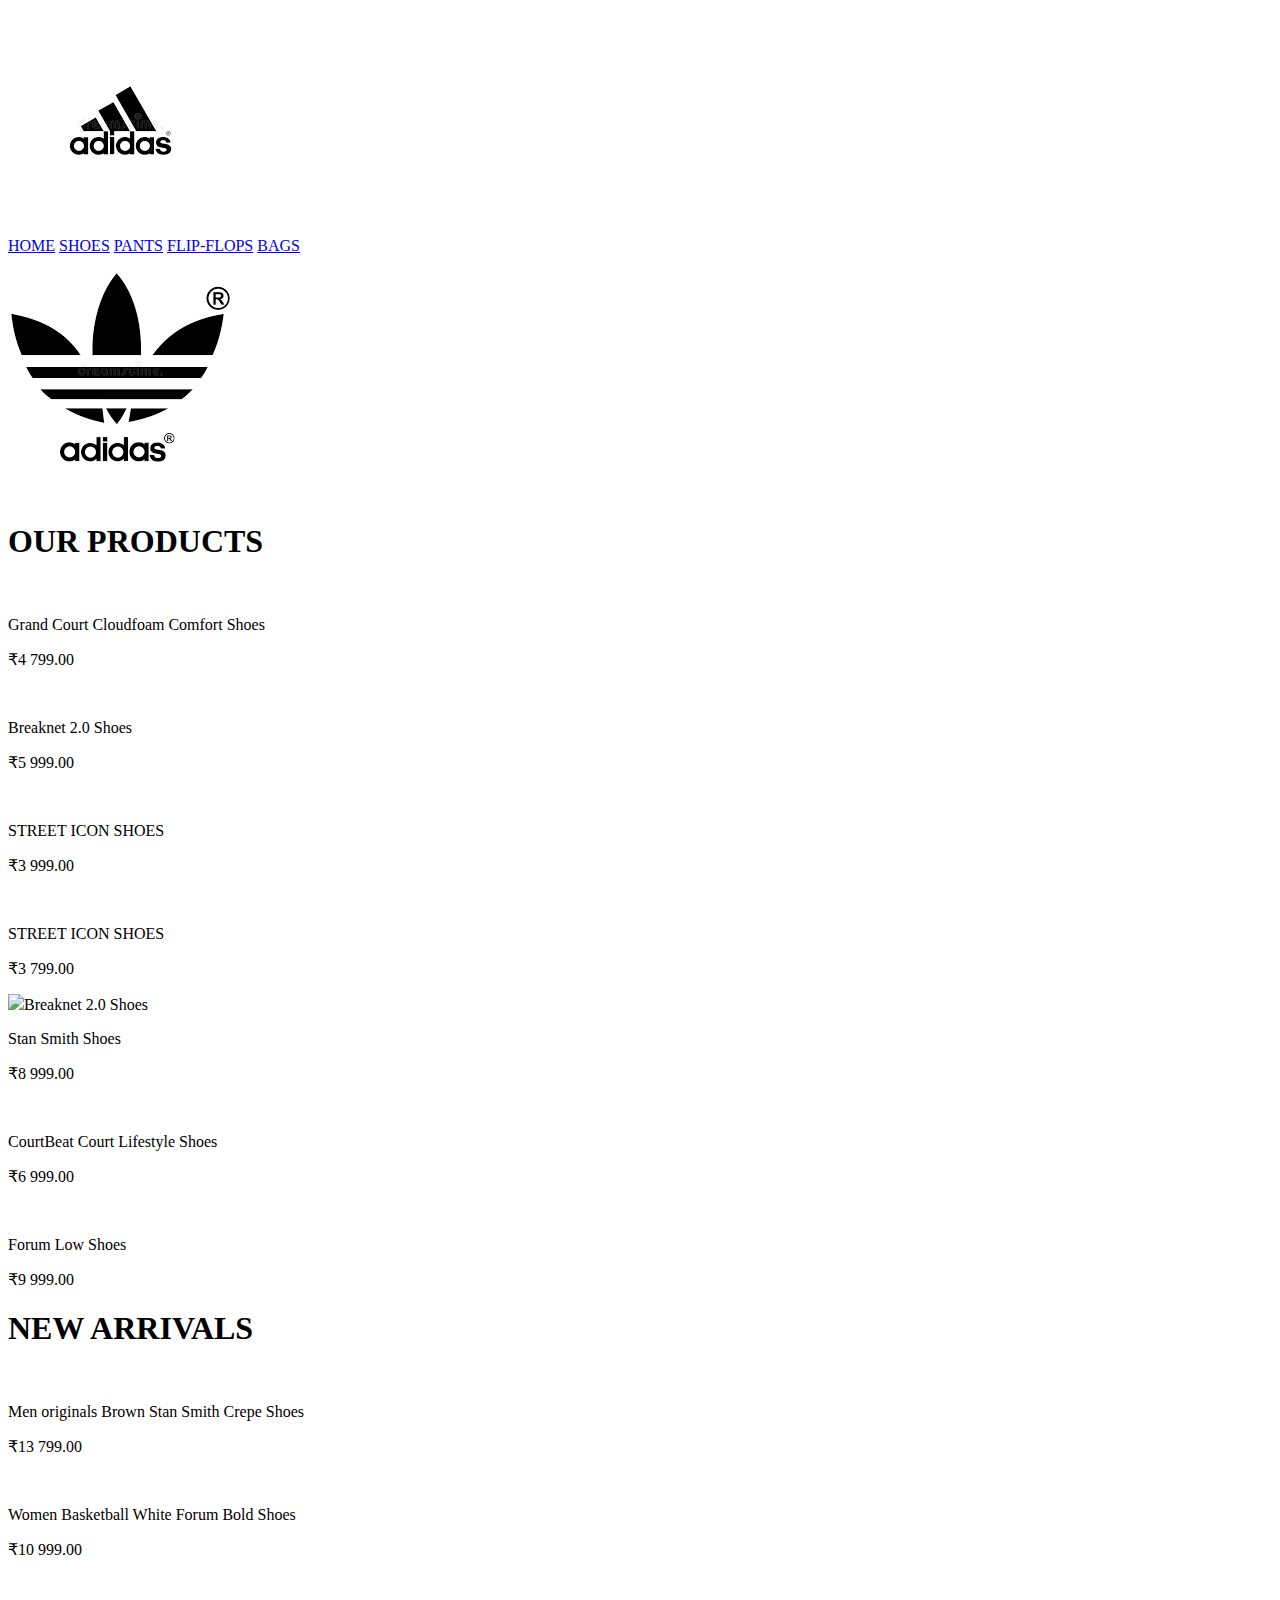
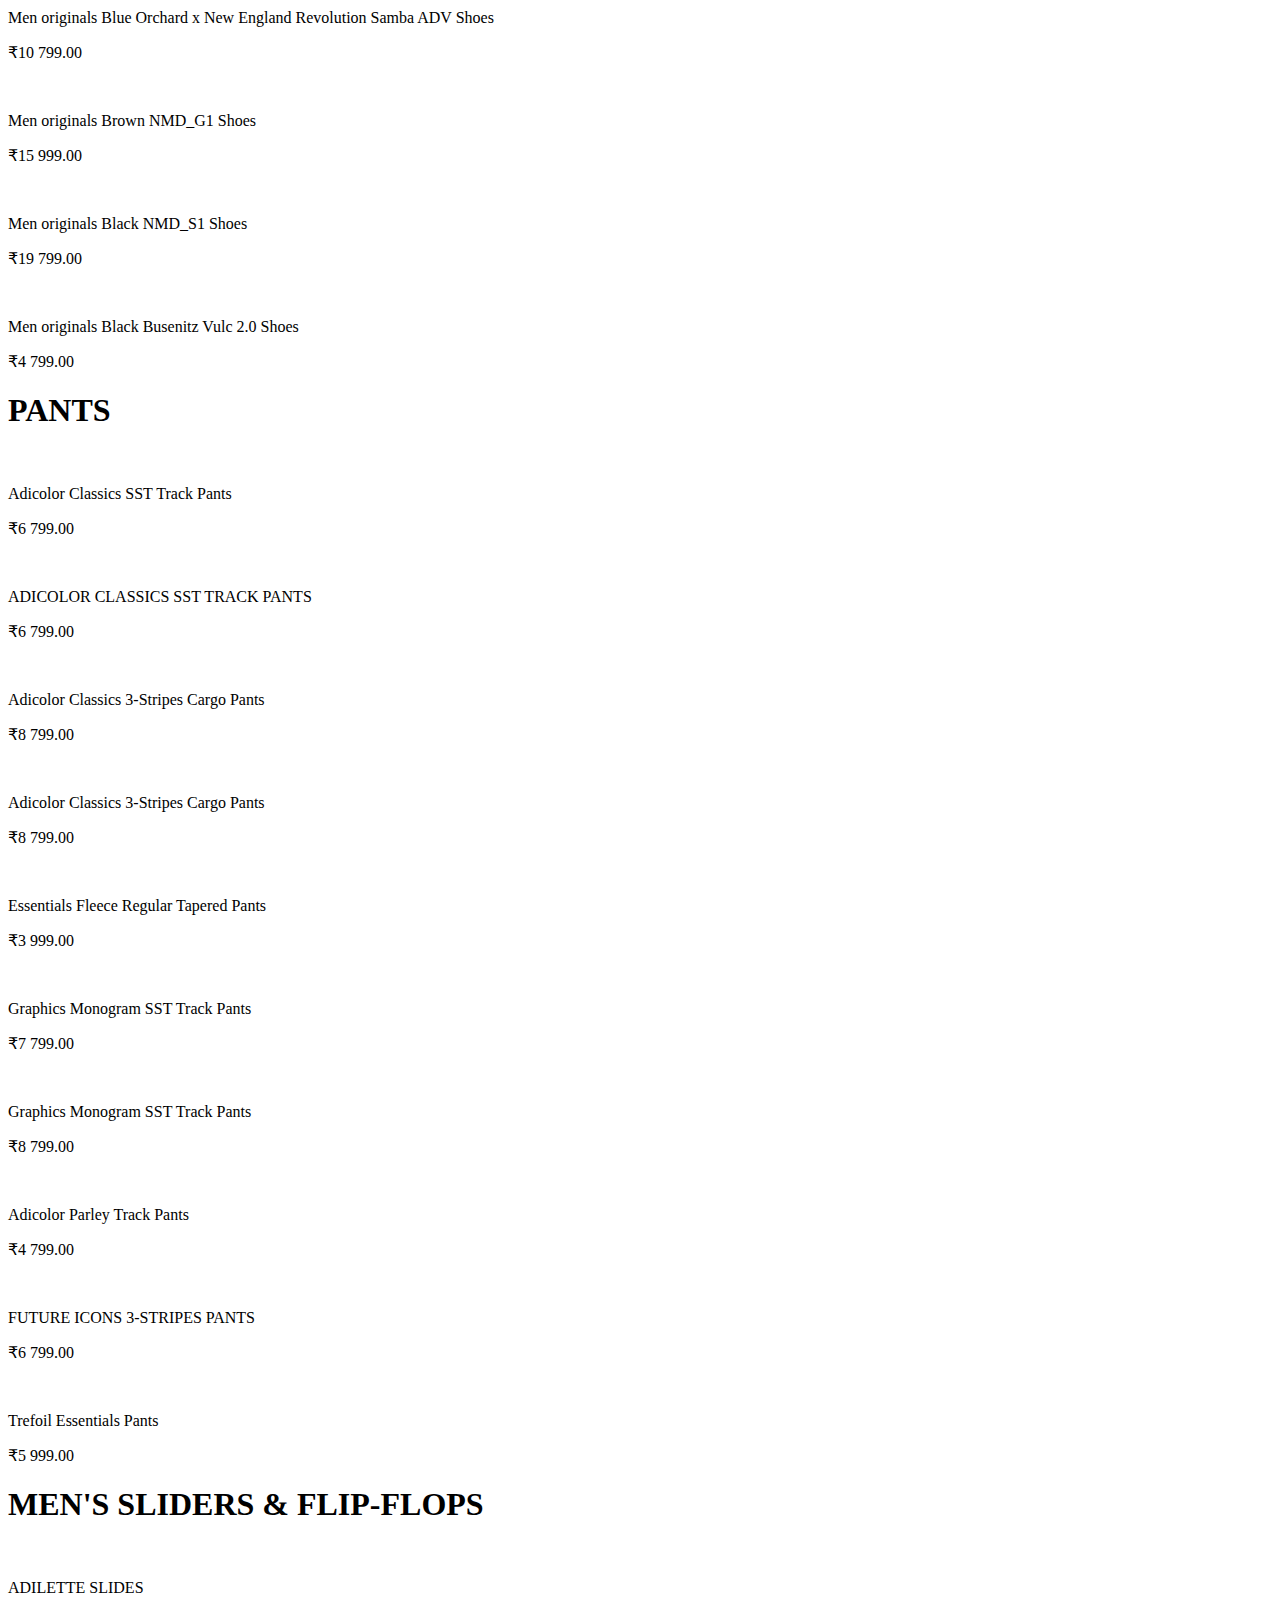
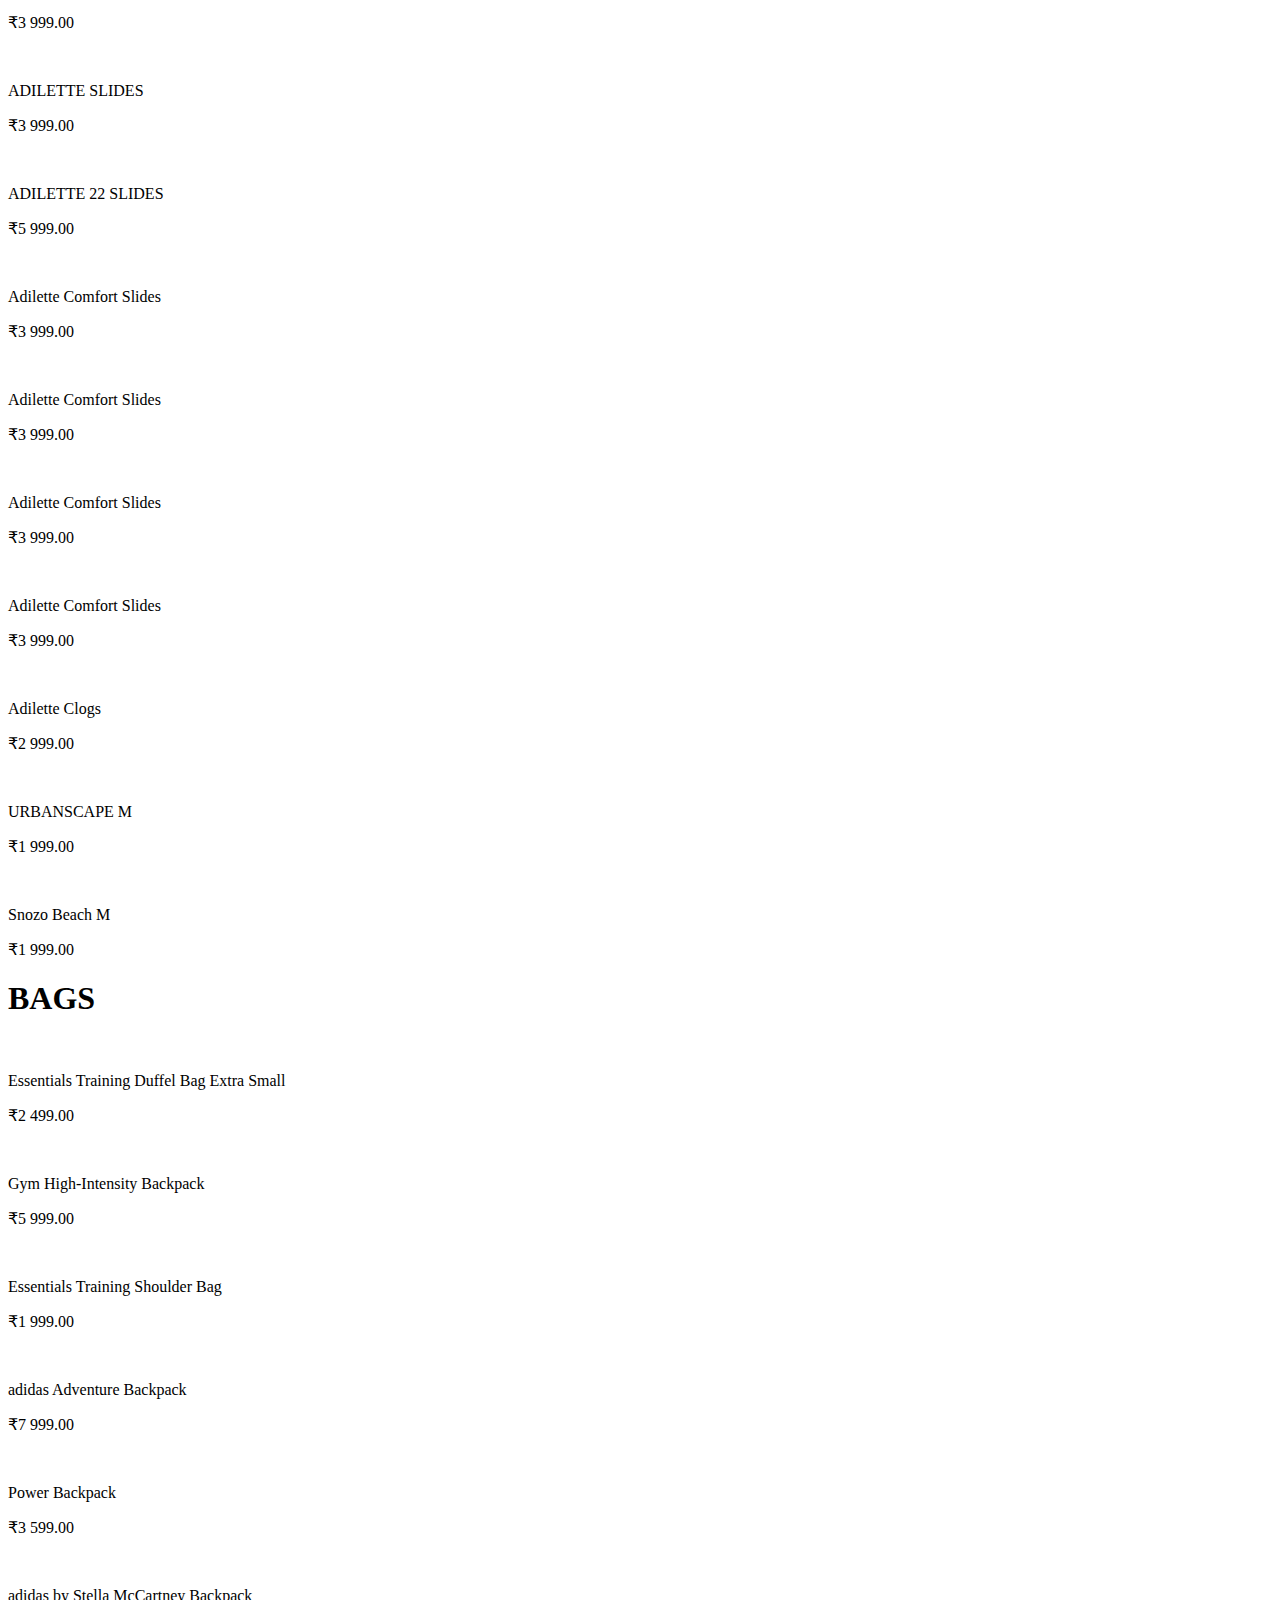
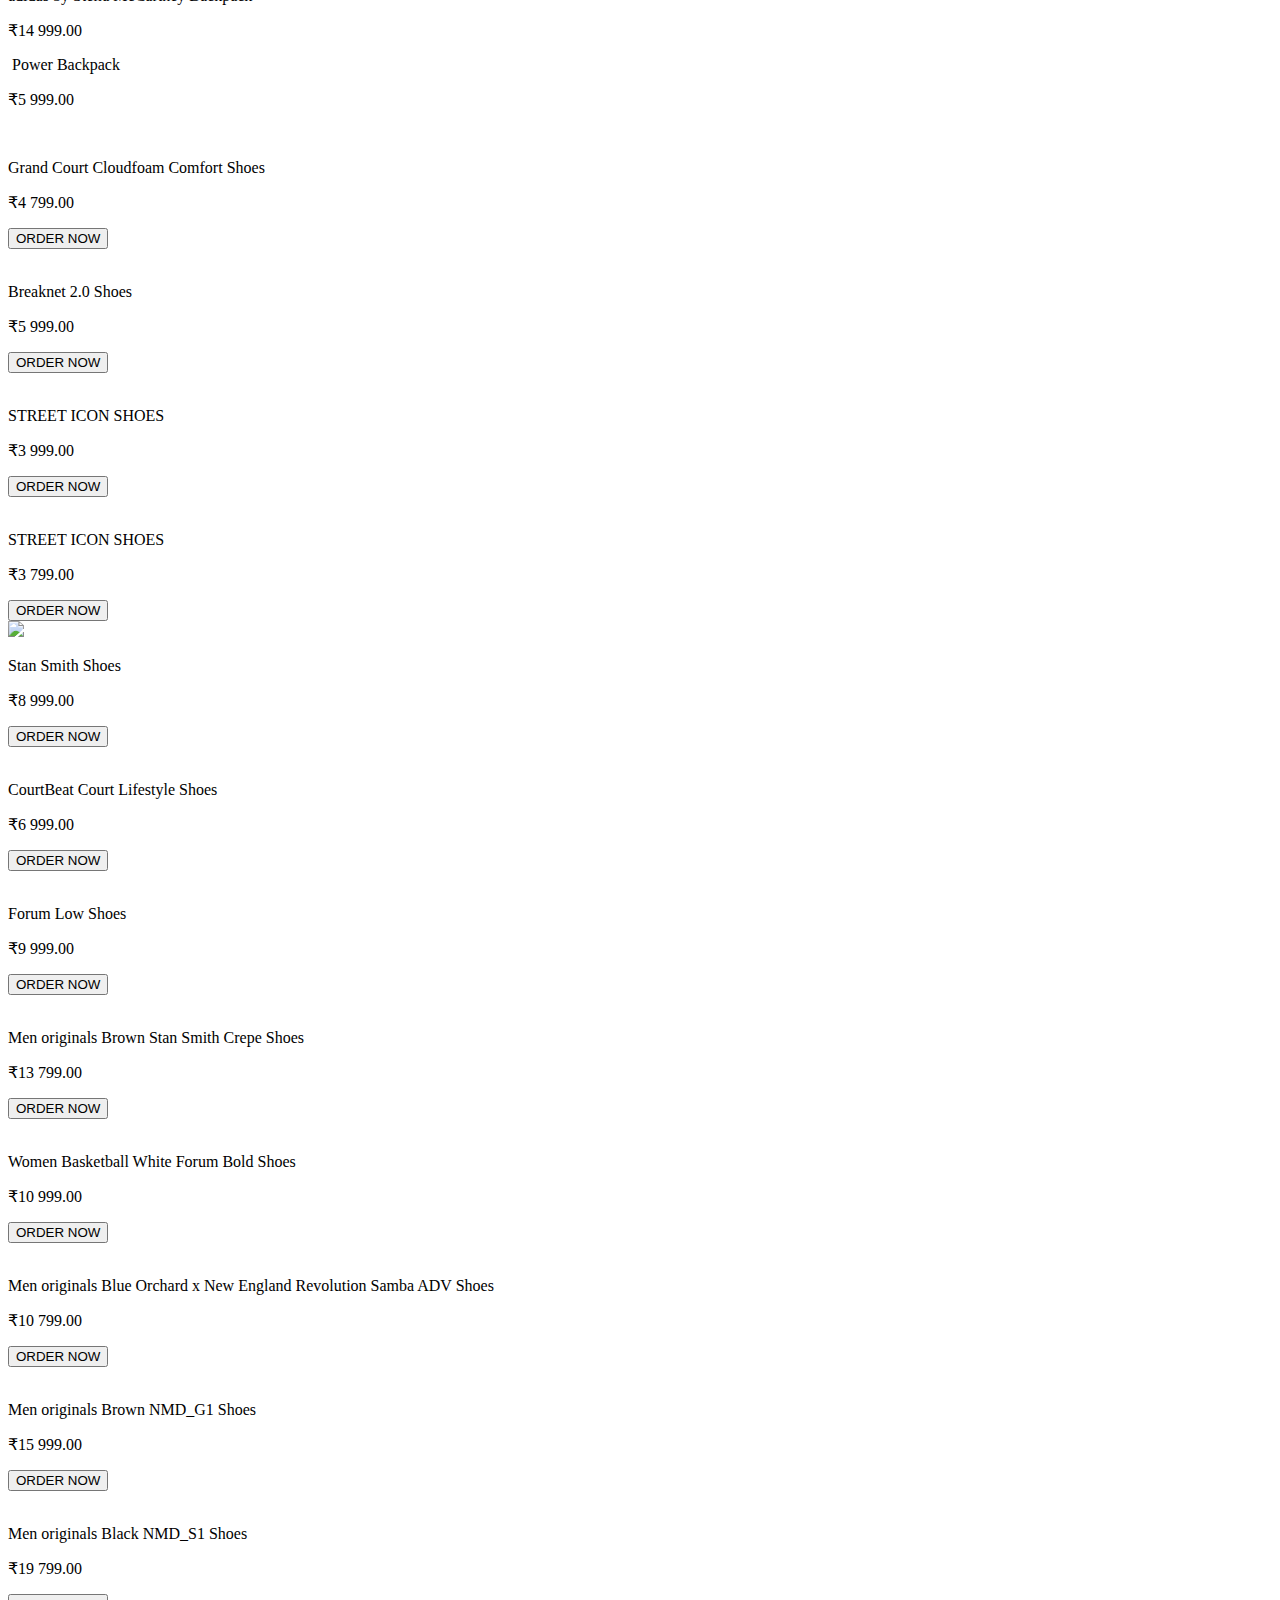
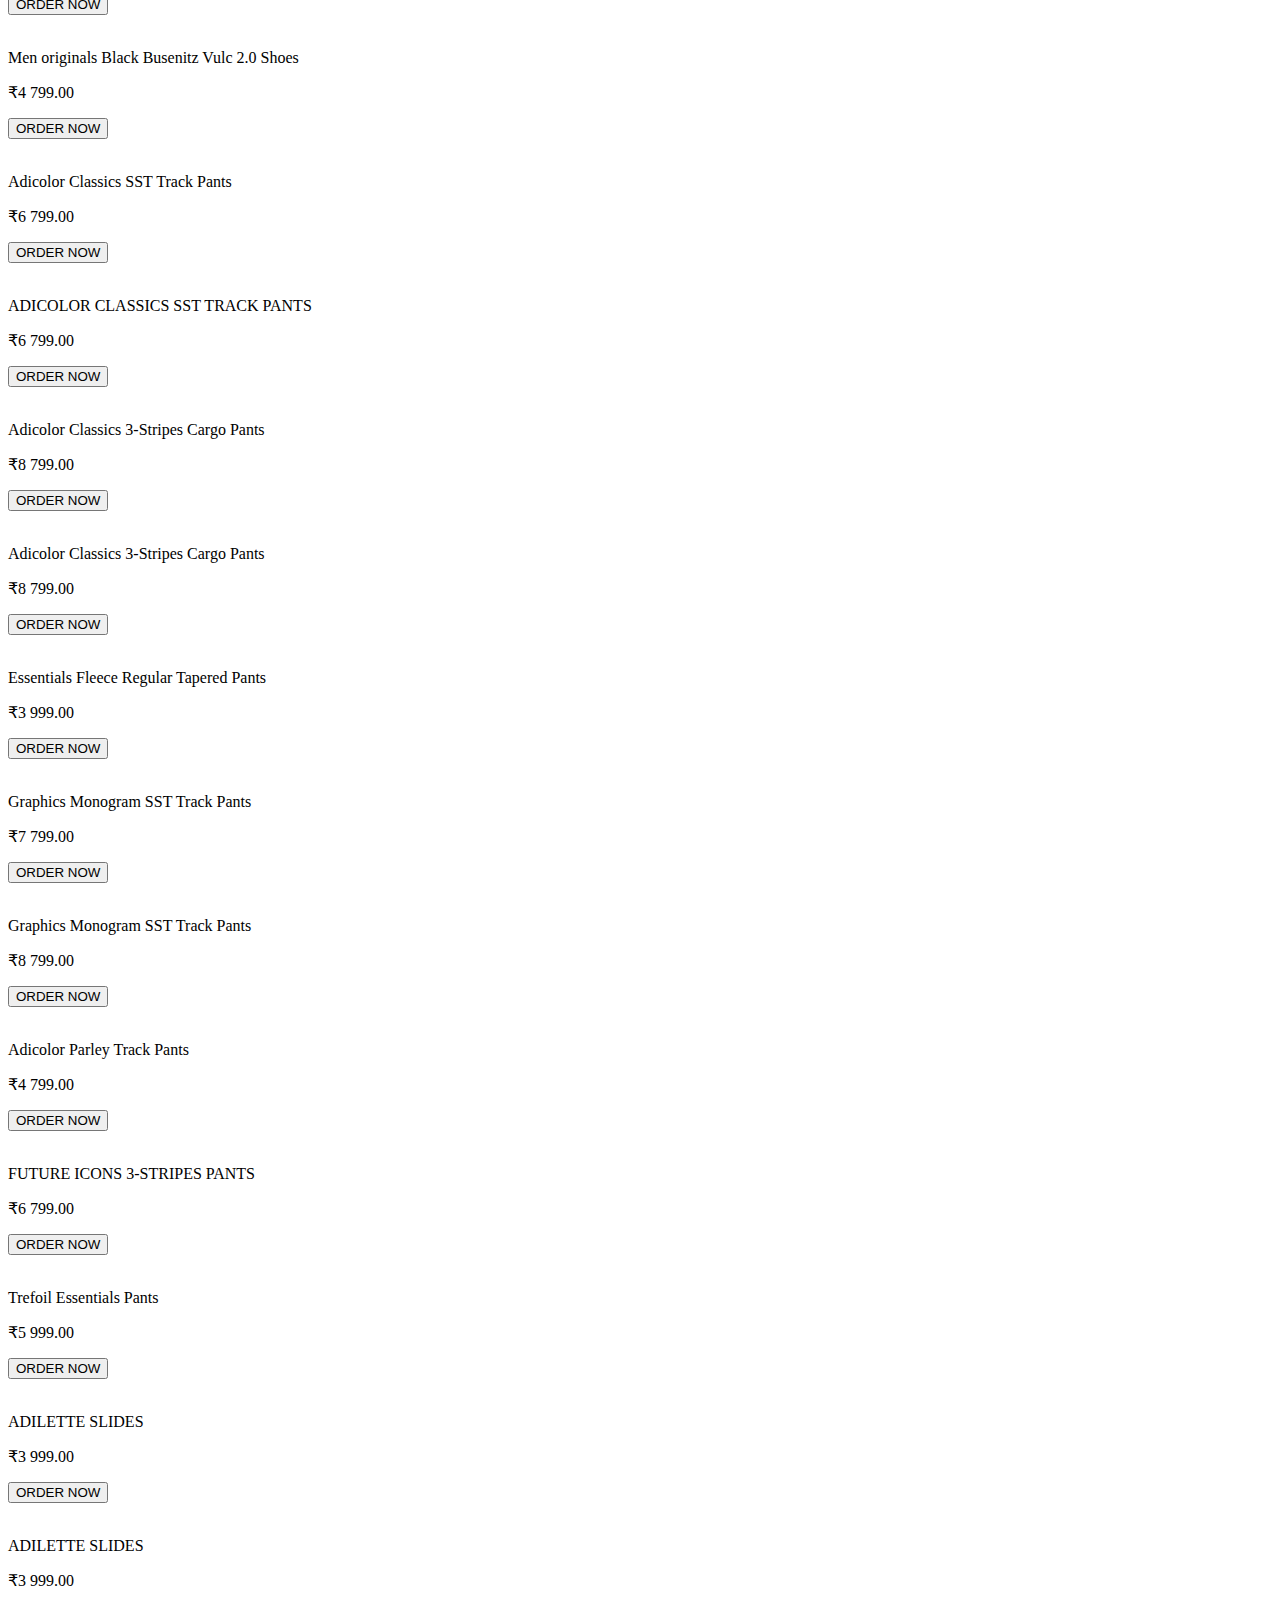
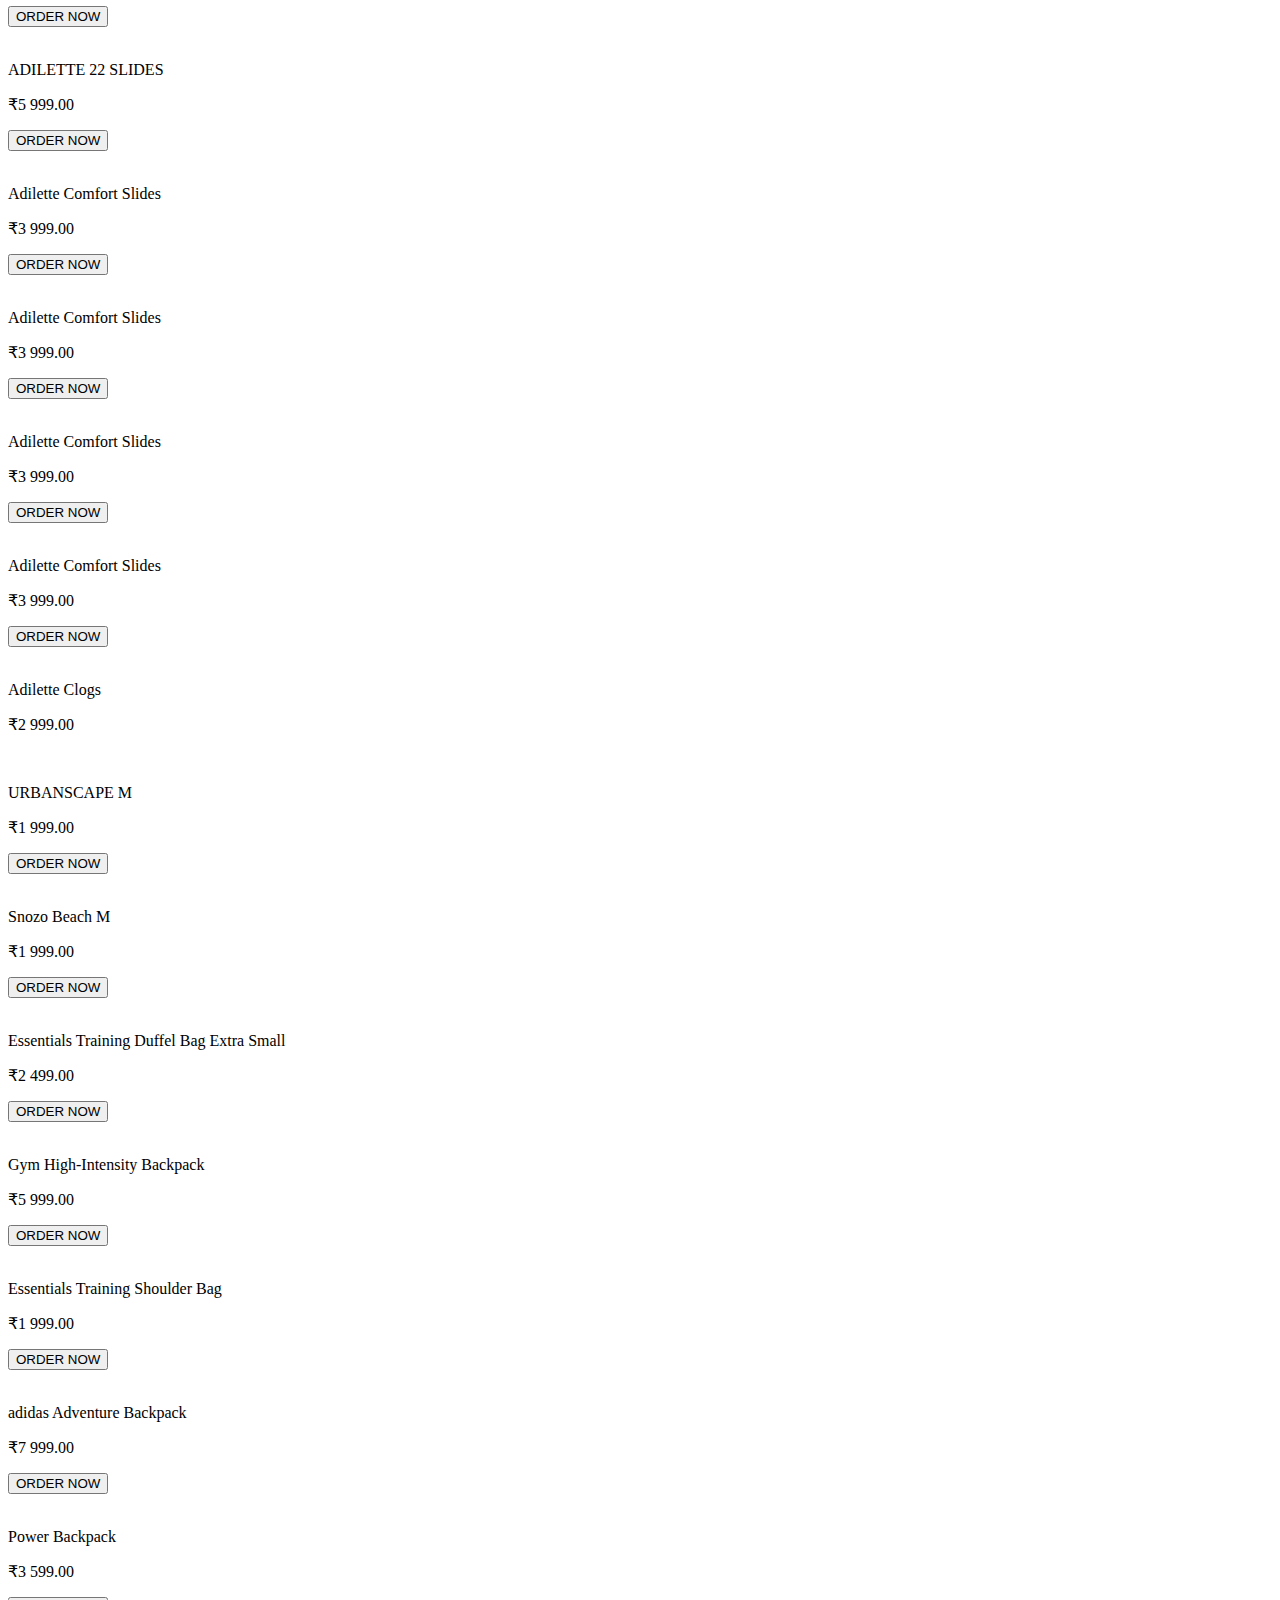
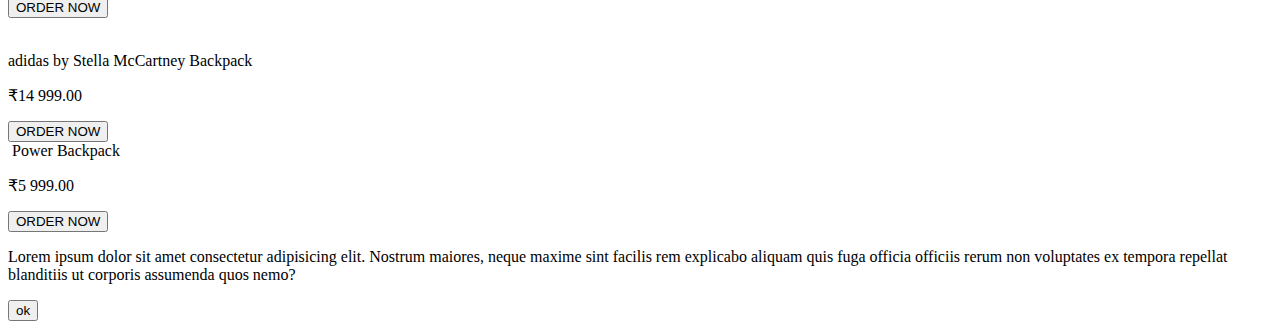
==== adidas.html @ 8fec9a92 "Update adidas.html" ====
<!DOCTYPE html>
<html lang="en">
<head>
    <meta charset="UTF-8">
    <meta name="viewport" content="width=device-width, initial-scale=1.0">
    <link rel="stylesheet" href="adidas.css">
    <link rel="stylesheet" href="https://cdnjs.cloudflare.com/ajax/libs/font-awesome/6.4.2/css/all.min.css" integrity="sha512-z3gLpd7yknf1YoNbCzqRKc4qyor8gaKU1qmn+CShxbuBusANI9QpRohGBreCFkKxLhei6S9CQXFEbbKuqLg0DA==" crossorigin="anonymous" referrerpolicy="no-referrer" />
    <link rel="stylesheet" href="https://cdn.jsdelivr.net/npm/locomotive-scroll@3.5.4/dist/locomotive-scroll.css">

    <title>Addidas</title>
</head>
<body>
    <div class="main">
        <div id="shoess">
            <div class="nav">
                <div class="logo">
                    <img src="[data-uri]" alt="">
                </div>
                <div class="links">
                    <a href="index.html">HOME</a>
                    <a href="#shoes">SHOES</a>
                    <a href="#pants">PANTS</a>
                    <a href="#flip-flop">FLIP-FLOPS</a>
                    <a href="#bags">BAGS</a>
                </div>
                <div class="logo2">
                    <img src="[data-uri]" alt="">
                </div>
            </div>
            <div class="header">
                <img src="https://brand.assets.adidas.com/image/upload/f_auto,q_auto,fl_lossy/if_w_gt_1920,w_1920/enIN/Images/in-fw23-cricket-worldcup-launch-mh-d_tcm209-1067261.png" alt="">
            </div>
            <h1>OUR PRODUCTS</h1>
            <div class="container">
                <div class="card" data-name="p1">
                    <img src="https://assets.adidas.com/images/w_600,f_auto,q_auto/4896bd57f0894845b5c0ae8300eec549_9366/Grand_Court_Cloudfoam_Comfort_Shoes_White_GW9195_01_standard.jpg" alt="">
                    <p>Grand Court Cloudfoam Comfort Shoes</p>
                    <p>₹4 799.00</p>
                </div>
                <div class="card" data-name="p2">
                    <img src="https://assets.adidas.com/images/w_600,f_auto,q_auto/da3096053475429a9943af2e00931c26_9366/Breaknet_2.0_Shoes_White_HP9424_01_standard.jpg" alt="">
                    <p>Breaknet 2.0 Shoes</p>
                    <p>₹5 999.00</p>
                </div>
                <div class="card" data-name="p3">
                    <img src="https://assets.adidas.com/images/w_600,f_auto,q_auto/5676f3c37e21445985825d0cfeee7c93_9366/STREET_ICON_SHOES_White_IQ9857_01_standard.jpg" alt="">
                    <p>STREET ICON SHOES</p>
                    <p>₹3 999.00</p>
                </div>
                <div class="card" data-name="p4">
                    <img src="https://assets.adidas.com/images/w_600,f_auto,q_auto/c4525189215146db81368cf216bcf534_9366/STREET_ICON_SHOES_Turquoise_IQ9856_01_standard.jpg" alt="">
                    <p>STREET ICON SHOES</p>
                    <p>₹3 799.00</p>
                </div>
                <div class="card" data-name="p5">
                    <img src="https://assets.adidas.com/images/w_600,f_auto,q_auto/68ae7ea7849b43eca70aac1e00f5146d_9366/Stan_Smith_Shoes_White_FX5502_01_standard.jpg"                <p>Breaknet 2.0 Shoes</p>
                    <p>Stan Smith Shoes</p>
                    <p>₹8 999.00</p>
                </div>
                <div class="card" data-name="p6">
                    <img src="https://assets.adidas.com/images/w_600,f_auto,q_auto/26280fc629514fdfa3867918030e377e_9366/CourtBeat_Court_Lifestyle_Shoes_Black_ID9660_01_standard.jpg" alt="">
                    <p>CourtBeat Court Lifestyle Shoes</p>
                    <p>₹6 999.00</p>
                </div>
                <div class="card" data-name="p7">
                    <img src="https://assets.adidas.com/images/w_600,f_auto,q_auto/09c5ea6df1bd4be6baaaac5e003e7047_9366/Forum_Low_Shoes_White_FY7756_01_standard.jpg" alt="">
                    <p>Forum Low Shoes</p>
                    <p>₹9 999.00</p>
                </div>
            </div>
            <h1>NEW ARRIVALS</h1>
            <div class="container">
                <div class="card" data-name="p8">
                    <img src="https://assets.adidas.com/images/w_280,h_280,f_auto,q_auto:sensitive/7c3bd0f9e2e5463780d367c6c0be6560_9366/stan-smith-crepe-shoes.jpg" alt="">
                    <p>Men originals Brown Stan Smith Crepe Shoes</p>
                    <p>₹13 799.00</p>
                </div>
                <div class="card" data-name="p9">
                    <img src="https://assets.adidas.com/images/w_280,h_280,f_auto,q_auto:sensitive/8a62aacd63ad48f6a1433f6fb319cc56_9366/forum-bold-shoes.jpg" alt="">
                    <p>Women Basketball White Forum Bold Shoes</p>
                    <p>₹10 999.00</p>
                </div>
                <div class="card" data-name="p10">
                    <img src="https://assets.adidas.com/images/w_280,h_280,f_auto,q_auto:sensitive/f4484e30da084d8a868cafd2016193a4_9366/orchard-x-new-england-revolution-samba-adv-shoes.jpg" alt="">
                    <p>Men originals Blue Orchard x New England Revolution Samba ADV Shoes</p>
                    <p>₹10 799.00</p>
                </div>
                <div class="card" data-name="p11">
                    <img src="https://assets.adidas.com/images/w_280,h_280,f_auto,q_auto:sensitive/454739b665514cc08c2438842fd9c373_9366/nmd_g1-shoes.jpg" alt="">
                    <p>Men originals Brown NMD_G1 Shoes</p>
                    <p>₹15 999.00</p>
                </div>
                <div class="card" data-name="p12">
                    <img src="https://assets.adidas.com/images/w_280,h_280,f_auto,q_auto:sensitive/fe6e39055d4c440db883f30055a536a7_9366/nmd_s1-shoes.jpg" alt="">
                    <p>Men originals Black NMD_S1 Shoes</p>
                    <p>₹19 799.00</p>
                </div>
                <div class="card" data-name="p13">
                    <img src="https://assets.adidas.com/images/w_280,h_280,f_auto,q_auto:sensitive/854d6d1edbf94db1aa91d7ee5fee9216_9366/busenitz-vulc-2.0-shoes.jpg" alt="">
                    <p>Men originals Black Busenitz Vulc 2.0 Shoes</p>
                    <p>₹4 799.00</p>
                </div>
            </div>

        </div>
        <div id="pants">
            <h1>PANTS</h1>
            <div class="container">
            <div class="card" data-name="p14">
                <img src="https://assets.adidas.com/images/w_383,h_383,f_auto,q_auto,fl_lossy,c_fill,g_auto/0b106be0fa784731b291a494794744fe_9366/adicolor-classics-sst-track-pants.jpg" alt="">
                <p>Adicolor Classics SST Track Pants</p>
                <p>₹6 799.00</p>
            </div>
            <div class="card" data-name="p15">
                <img src="https://assets.adidas.com/images/w_383,h_383,f_auto,q_auto,fl_lossy,c_fill,g_auto/59ec599e62eb4bf1abb6afc30097eca0_9366/adicolor-classics-sst-track-pants.jpg" alt="">
                <p>ADICOLOR CLASSICS SST TRACK PANTS</p>
                <p>₹6 799.00</p>
            </div>
            <div class="card" data-name="p16">
                <img src="https://assets.adidas.com/images/w_766,h_766,f_auto,q_auto,fl_lossy,c_fill,g_auto/883ba696de464774ac6daef5010d03f7_9366/adicolor-classics-3-stripes-cargo-pants.jpg" alt="">
                <p>Adicolor Classics 3-Stripes Cargo Pants</p>
                <p>₹8 799.00</p>
            </div>
            <div class="card" data-name="p17">
                <img src="https://assets.adidas.com/images/w_766,h_766,f_auto,q_auto,fl_lossy,c_fill,g_auto/70b17658f1be473299ecafd000d0f03e_9366/adicolor-classics-3-stripes-cargo-pants.jpg" alt="">
                <p>Adicolor Classics 3-Stripes Cargo Pants</p>
                <p>₹8 799.00</p>
            </div>
            <div class="card" data-name="p18">
                <img src="https://assets.adidas.com/images/w_766,h_766,f_auto,q_auto,fl_lossy,c_fill,g_auto/cd17438d3a814bfd91feae8001296259_9366/essentials-fleece-regular-tapered-pants.jpg" alt="">
                <p>Essentials Fleece Regular Tapered Pants</p>
                <p>₹3 999.00</p>
            </div>
            <div class="card" data-name="p19">
                <img src="https://assets.adidas.com/images/w_766,h_766,f_auto,q_auto,fl_lossy,c_fill,g_auto/3339a75b5b604225b1e7afc901311e31_9366/graphics-monogram-sst-track-pants.jpg" alt="">
                <p>Graphics Monogram SST Track Pants</p>
                <p>₹7 799.00</p>
            </div>
            <div class="card" data-name="p20">
                <img src="https://assets.adidas.com/images/w_766,h_766,f_auto,q_auto,fl_lossy,c_fill,g_auto/92542c774ba547b9a74a809c054f0968_9366/z.n.e.-premium-pants.jpg" alt="">
                <p>Graphics Monogram SST Track Pants</p>
                <p>₹8 799.00</p>
            </div>
            <div class="card" data-name="p21">
                <img src="https://assets.adidas.com/images/w_766,h_766,f_auto,q_auto,fl_lossy,c_fill,g_auto/696c63304a0a4fa8abbcaf5e00ece4a1_9366/adicolor-parley-track-pants.jpg" alt="">
                <p>Adicolor Parley Track Pants</p>
                <p>₹4 799.00</p>
            </div>
            <div class="card" data-name="p22"> 
                <img src="https://assets.adidas.com/images/w_766,h_766,f_auto,q_auto,fl_lossy,c_fill,g_auto/d03570d3c69248dba303af2000ba56d9_9366/future-icons-3-stripes-pants.jpg" alt="">
                <p>FUTURE ICONS 3-STRIPES PANTS</p>
                <p>₹6 799.00</p>
            </div>
            <div class="card" data-name="p23">
                <img src="https://assets.adidas.com/images/w_766,h_766,f_auto,q_auto,fl_lossy,c_fill,g_auto/16d49add1437482d8d62af25011ffbbb_9366/trefoil-essentials-pants.jpg" alt="">
                <p>Trefoil Essentials Pants</p>
                <p>₹5 999.00</p>
            </div>
        </div>
        </div>
        <div id="flip-flop">
            <h1>MEN'S SLIDERS & FLIP-FLOPS </h1>
            <div class="container">
                <div class="card" data-name="p24">
                    <img src="https://assets.adidas.com/images/w_383,h_383,f_auto,q_auto,fl_lossy,c_fill,g_auto/07f04e4aa56a4c3792f7a59f009eab3d_9366/adilette-slides.jpg" alt="">
                    <p>ADILETTE SLIDES</p>
                    <p>₹3 999.00</p>
                </div>
                <div class="card" data-name="p25">
                    <img src="https://assets.adidas.com/images/w_383,h_383,f_auto,q_auto,fl_lossy,c_fill,g_auto/28bb078a551544a191dea59900e3f310_9366/adilette-slides.jpg" alt="">
                    <p>ADILETTE SLIDES</p>
                    <p>₹3 999.00</p>
                </div>
                <div class="card" data-name="p26">
                    <img src="https://assets.adidas.com/images/w_383,h_383,f_auto,q_auto,fl_lossy,c_fill,g_auto/cfac3ca3f2984ceb8b9ed815e1f993cd_9366/adilette-22-slides.jpg" alt="">
                    <p>ADILETTE 22 SLIDES</p>
                    <p>₹5 999.00</p>
                </div>
                <div class="card" data-name="p27">
                    <img src="https://assets.adidas.com/images/w_383,h_383,f_auto,q_auto,fl_lossy,c_fill,g_auto/c3bbb2b7dc334cf5a679ab0600e28f8b_9366/adilette-aqua-slides.jpg" alt="">
                    <p>Adilette Comfort Slides</p>
                    <p>₹3 999.00</p>
                </div>
                <div class="card" data-name="p28">
                    <img src="https://assets.adidas.com/images/w_383,h_383,f_auto,q_auto,fl_lossy,c_fill,g_auto/d07195f7b97c454e8dc9aecb0106f461_9366/adilette-comfort-slides.jpg" alt="">
                    <p>Adilette Comfort Slides</p>
                    <p>₹3 999.00</p>
                </div>
                <div class="card" data-name="p29">
                    <img src="https://assets.adidas.com/images/w_383,h_383,f_auto,q_auto,fl_lossy,c_fill,g_auto/c7bb530083f24bde969eaaf0010fc020_9366/adilette-lite-slides.jpg" alt="">
                    <p>Adilette Comfort Slides</p>
                    <p>₹3 999.00</p>
                </div>
                <div class="card" data-name="p30">
                    <img src="https://assets.adidas.com/images/w_383,h_383,f_auto,q_auto,fl_lossy,c_fill,g_auto/09b57d23fc9e4638a45cf508c55048a9_9366/urbanscape-m.jpg" alt="">
                    <p>Adilette Comfort Slides</p>
                    <p>₹3 999.00</p>
                </div>
                <div class="card" data-name="p31">
                    <img src="https://assets.adidas.com/images/w_383,h_383,f_auto,q_auto,fl_lossy,c_fill,g_auto/a86b378fb856485d9458ab73014397fd_9366/adilette-clogs.jpg" alt="">
                    <p>Adilette Clogs</p>
                    <p>₹2 999.00</p>
                </div>
                <div class="card" data-name="p32">
                    <img src="https://assets.adidas.com/images/w_383,h_383,f_auto,q_auto,fl_lossy,c_fill,g_auto/09b57d23fc9e4638a45cf508c55048a9_9366/urbanscape-m.jpg" alt="">
                    <p>URBANSCAPE M</p>
                    <p>₹1 999.00</p>
                </div>
                <div class="card" data-name="p33">
                    <img src="https://assets.adidas.com/images/w_383,h_383,f_auto,q_auto,fl_lossy,c_fill,g_auto/77c6aaf014d842abba8814057b7a7f27_9366/snozo-beach-m.jpg" alt="">
                    <p>Snozo Beach M</p>
                    <p>₹1 999.00</p>
                </div>
            </div>
        </div>
        <div id="bags">
            <h1>BAGS</h1>
            <div class="container">
                <div class="card" data-name="p34">
                    <img src="https://assets.adidas.com/images/w_383,h_383,f_auto,q_auto,fl_lossy,c_fill,g_auto/16441fa9a06847979025af3200995585_9366/essentials-training-duffel-bag-extra-small.jpg" alt="">
                    <p>Essentials Training Duffel Bag Extra Small</p>
                    <p>₹2 499.00</p>
                </div>
                <div class="card" data-name="p35">
                    <img src="https://assets.adidas.com/images/w_383,h_383,f_auto,q_auto,fl_lossy,c_fill,g_auto/b89bd5681b14469a97b4afbb00b133c9_9366/gym-high-intensity-backpack.jpg" alt="">
                    <p>Gym High-Intensity Backpack</p>
                    <p>₹5 999.00</p>
                </div>
                <div class="card" data-name="p36">
                    <img src="https://assets.adidas.com/images/w_383,h_383,f_auto,q_auto,fl_lossy,c_fill,g_auto/84eb47e7703a4f40b415af3a00c6485c_9366/essentials-training-shoulder-bag.jpg" alt="">
                    <p>Essentials Training Shoulder Bag</p>
                    <p>₹1 999.00</p>
                </div>
                <div class="card" data-name="p37">
                    <img src="https://assets.adidas.com/images/w_383,h_383,f_auto,q_auto,fl_lossy,c_fill,g_auto/8d0f1a49b9894584a7c9afd000b03ad7_9366/adidas-adventure-backpack.jpg" alt="">
                    <p>adidas Adventure Backpack</p>
                    <p>₹7 999.00</p>
                </div>
                <div class="card" data-name="p38">
                    <img src="https://assets.adidas.com/images/w_383,h_383,f_auto,q_auto,fl_lossy,c_fill,g_auto/3680ae8ac00345afa615afbb00e4d61a_9366/power-backpack.jpg" alt="">
                    <p>Power Backpack</p>
                    <p>₹3 599.00</p>
                </div>
                <div class="card" data-name="p39">
                    <img src="https://assets.adidas.com/images/w_383,h_383,f_auto,q_auto,fl_lossy,c_fill,g_auto/cab3089fbcbb4c1c9838ada100da7e97_9366/adidas-by-stella-mccartney-backpack.jpg" alt="">
                    <p>adidas by Stella McCartney Backpack</p>
                    <p>₹14 999.00</p>
                </div>
                <div class="card" data-name="p40">
                    <img src="https://assets.adidas.com/images/w_383,h_383,f_auto,q_auto,fl_lossy,c_fill,g_auto/57213783fef94c748c99af3a00c00d0b_9366/classic-foundation-backpack.jpg" alt="">
                    <pI>Power Backpack</p>
                    <p>₹5 999.00</p>
                </div>
            </div>
        </div>

        <div class="product-preview">
            <div class="preview" data-target="p1">
                <i class="fas fa-times"></i>
                <img src="https://assets.adidas.com/images/w_600,f_auto,q_auto/4896bd57f0894845b5c0ae8300eec549_9366/Grand_Court_Cloudfoam_Comfort_Shoes_White_GW9195_01_standard.jpg" alt="">
                    <p>Grand Court Cloudfoam Comfort Shoes</p>
                    <p>₹4 799.00</p>
                    <button class="butn">ORDER NOW</button>
            </div>
            <div class="preview" data-target="p2">
                <i class="fas fa-times"></i>
                <img src="https://assets.adidas.com/images/w_600,f_auto,q_auto/da3096053475429a9943af2e00931c26_9366/Breaknet_2.0_Shoes_White_HP9424_01_standard.jpg" alt="">
                    <p>Breaknet 2.0 Shoes</p>
                    <p>₹5 999.00</p>
                    <button class="butn">ORDER NOW</button>
            </div>
            <div class="preview" data-target="p3">
                <i class="fas fa-times"></i>
                <img src="https://assets.adidas.com/images/w_600,f_auto,q_auto/5676f3c37e21445985825d0cfeee7c93_9366/STREET_ICON_SHOES_White_IQ9857_01_standard.jpg" alt="">
                    <p>STREET ICON SHOES</p>
                    <p>₹3 999.00</p>
                    <button class="butn">ORDER NOW</button>
            </div>
            <div class="preview" data-target="p4">
                <i class="fas fa-times"></i>
                <img src="https://assets.adidas.com/images/w_600,f_auto,q_auto/c4525189215146db81368cf216bcf534_9366/STREET_ICON_SHOES_Turquoise_IQ9856_01_standard.jpg" alt="">
                    <p>STREET ICON SHOES</p>
                    <p>₹3 799.00</p>
                    <button class="butn">ORDER NOW</button>
            </div>
            <div class="preview" data-target="p5">
                <i class="fas fa-times"></i>
                <img src="https://assets.adidas.com/images/w_600,f_auto,q_auto/68ae7ea7849b43eca70aac1e00f5146d_9366/Stan_Smith_Shoes_White_FX5502_01_standard.jpg">
                    <p>Stan Smith Shoes</p>
                    <p>₹8 999.00</p>
                    <button class="butn">ORDER NOW</button>
            </div>
            <div class="preview" data-target="p6">
                <i class="fas fa-times"></i>
                <img src="https://assets.adidas.com/images/w_600,f_auto,q_auto/26280fc629514fdfa3867918030e377e_9366/CourtBeat_Court_Lifestyle_Shoes_Black_ID9660_01_standard.jpg" alt="">
                    <p>CourtBeat Court Lifestyle Shoes</p>
                    <p>₹6 999.00</p>
                    <button class="butn">ORDER NOW</button>
            </div>
            <div class="preview" data-target="p7">
                <i class="fas fa-times"></i>
                <img src="https://assets.adidas.com/images/w_600,f_auto,q_auto/09c5ea6df1bd4be6baaaac5e003e7047_9366/Forum_Low_Shoes_White_FY7756_01_standard.jpg" alt="">
                    <p>Forum Low Shoes</p>
                    <p>₹9 999.00</p>
                    <button class="butn">ORDER NOW</button>
            </div>
            <div class="preview" data-target="p8">
                <i class="fas fa-times"></i>
                <img src="https://assets.adidas.com/images/w_280,h_280,f_auto,q_auto:sensitive/7c3bd0f9e2e5463780d367c6c0be6560_9366/stan-smith-crepe-shoes.jpg" alt="">
                    <p>Men originals Brown Stan Smith Crepe Shoes</p>
                    <p>₹13 799.00</p>
                    <button class="butn">ORDER NOW</button>
            </div>
            <div class="preview" data-target="p9">
                <i class="fas fa-times"></i>
                <img src="https://assets.adidas.com/images/w_280,h_280,f_auto,q_auto:sensitive/8a62aacd63ad48f6a1433f6fb319cc56_9366/forum-bold-shoes.jpg" alt="">
                <p>Women Basketball White Forum Bold Shoes</p>
                <p>₹10 999.00</p>
                <button class="butn">ORDER NOW</button>
            </div>
            <div class="preview" data-target="p10">
                <i class="fas fa-times"></i>
                <img src="https://assets.adidas.com/images/w_280,h_280,f_auto,q_auto:sensitive/f4484e30da084d8a868cafd2016193a4_9366/orchard-x-new-england-revolution-samba-adv-shoes.jpg" alt="">
                <p>Men originals Blue Orchard x New England Revolution Samba ADV Shoes</p>
                <p>₹10 799.00</p>
                <button class="butn">ORDER NOW</button>
            </div>
            <div class="preview" data-target="p11">
                <i class="fas fa-times"></i>
                <img src="https://assets.adidas.com/images/w_280,h_280,f_auto,q_auto:sensitive/454739b665514cc08c2438842fd9c373_9366/nmd_g1-shoes.jpg" alt="">
                <p>Men originals Brown NMD_G1 Shoes</p>
                <p>₹15 999.00</p>
                <button class="butn">ORDER NOW</button>
            </div>
            <div class="preview" data-target="p12">
                <i class="fas fa-times"></i>
                <img src="https://assets.adidas.com/images/w_280,h_280,f_auto,q_auto:sensitive/fe6e39055d4c440db883f30055a536a7_9366/nmd_s1-shoes.jpg" alt="">
                    <p>Men originals Black NMD_S1 Shoes</p>
                    <p>₹19 799.00</p>
                    <button class="butn">ORDER NOW</button>
            </div>
            <div class="preview" data-target="p13">
                <i class="fas fa-times"></i>
                <img src="https://assets.adidas.com/images/w_280,h_280,f_auto,q_auto:sensitive/854d6d1edbf94db1aa91d7ee5fee9216_9366/busenitz-vulc-2.0-shoes.jpg" alt="">
                    <p>Men originals Black Busenitz Vulc 2.0 Shoes</p>
                    <p>₹4 799.00</p>
                    <button class="butn">ORDER NOW</button>
            </div>
            <div class="preview" data-target="p14">
                <i class="fas fa-times"></i>
                <img src="https://assets.adidas.com/images/w_383,h_383,f_auto,q_auto,fl_lossy,c_fill,g_auto/0b106be0fa784731b291a494794744fe_9366/adicolor-classics-sst-track-pants.jpg" alt="">
                <p>Adicolor Classics SST Track Pants</p>
                <p>₹6 799.00</p>
                <button class="butn">ORDER NOW</button>
            </div>
            <div class="preview" data-target="p15">
                <i class="fas fa-times"></i>
                <img src="https://assets.adidas.com/images/w_383,h_383,f_auto,q_auto,fl_lossy,c_fill,g_auto/59ec599e62eb4bf1abb6afc30097eca0_9366/adicolor-classics-sst-track-pants.jpg" alt="">
                <p>ADICOLOR CLASSICS SST TRACK PANTS</p>
                <p>₹6 799.00</p>
                <button class="butn">ORDER NOW</button>
            </div>
            <div class="preview" data-target="p16">
                <i class="fas fa-times"></i>
                <img src="https://assets.adidas.com/images/w_766,h_766,f_auto,q_auto,fl_lossy,c_fill,g_auto/883ba696de464774ac6daef5010d03f7_9366/adicolor-classics-3-stripes-cargo-pants.jpg" alt="">
                <p>Adicolor Classics 3-Stripes Cargo Pants</p>
                <p>₹8 799.00</p>
                <button class="butn">ORDER NOW</button>
            </div>
            <div class="preview" data-target="p17">
                <i class="fas fa-times"></i>
                <img src="https://assets.adidas.com/images/w_766,h_766,f_auto,q_auto,fl_lossy,c_fill,g_auto/70b17658f1be473299ecafd000d0f03e_9366/adicolor-classics-3-stripes-cargo-pants.jpg" alt="">
                <p>Adicolor Classics 3-Stripes Cargo Pants</p>
                <p>₹8 799.00</p>
                <button class="butn">ORDER NOW</button>
            </div>
            <div class="preview" data-target="p18">
                <i class="fas fa-times"></i>
                <img src="https://assets.adidas.com/images/w_766,h_766,f_auto,q_auto,fl_lossy,c_fill,g_auto/cd17438d3a814bfd91feae8001296259_9366/essentials-fleece-regular-tapered-pants.jpg" alt="">
                <p>Essentials Fleece Regular Tapered Pants</p>
                <p>₹3 999.00</p>
                <button class="butn">ORDER NOW</button>
            </div>
            <div class="preview" data-target="p19">
                <i class="fas fa-times"></i>
                <img src="https://assets.adidas.com/images/w_766,h_766,f_auto,q_auto,fl_lossy,c_fill,g_auto/3339a75b5b604225b1e7afc901311e31_9366/graphics-monogram-sst-track-pants.jpg" alt="">
                <p>Graphics Monogram SST Track Pants</p>
                <p>₹7 799.00</p>
                <button class="butn">ORDER NOW</button>
            </div>
            <div class="preview" data-target="p20">
                <i class="fas fa-times"></i><img src="https://assets.adidas.com/images/w_766,h_766,f_auto,q_auto,fl_lossy,c_fill,g_auto/92542c774ba547b9a74a809c054f0968_9366/z.n.e.-premium-pants.jpg" alt="">
                <p>Graphics Monogram SST Track Pants</p>
                <p>₹8 799.00</p>
                <button class="butn">ORDER NOW</button>
            </div>
            <div class="preview" data-target="p21">
                <i class="fas fa-times"></i>
                <img src="https://assets.adidas.com/images/w_766,h_766,f_auto,q_auto,fl_lossy,c_fill,g_auto/696c63304a0a4fa8abbcaf5e00ece4a1_9366/adicolor-parley-track-pants.jpg" alt="">
                <p>Adicolor Parley Track Pants</p>
                <p>₹4 799.00</p>
                <button class="butn">ORDER NOW</button>
            </div>
            <div class="preview" data-target="p22">
                <i class="fas fa-times"></i>
                <img src="https://assets.adidas.com/images/w_766,h_766,f_auto,q_auto,fl_lossy,c_fill,g_auto/d03570d3c69248dba303af2000ba56d9_9366/future-icons-3-stripes-pants.jpg" alt="">
                <p>FUTURE ICONS 3-STRIPES PANTS</p>
                <p>₹6 799.00</p>
                <button class="butn">ORDER NOW</button>
            </div>
            <div class="preview" data-target="p23">
                <i class="fas fa-times"></i>
                <img src="https://assets.adidas.com/images/w_766,h_766,f_auto,q_auto,fl_lossy,c_fill,g_auto/16d49add1437482d8d62af25011ffbbb_9366/trefoil-essentials-pants.jpg" alt="">
                <p>Trefoil Essentials Pants</p>
                <p>₹5 999.00</p>
                <button class="butn">ORDER NOW</button>
            </div>
            <div class="preview" data-target="p24">
                <i class="fas fa-times"></i>
                <img src="https://assets.adidas.com/images/w_383,h_383,f_auto,q_auto,fl_lossy,c_fill,g_auto/07f04e4aa56a4c3792f7a59f009eab3d_9366/adilette-slides.jpg" alt="">
                    <p>ADILETTE SLIDES</p>
                    <p>₹3 999.00</p>
                    <button class="butn">ORDER NOW</button>
            </div>
            <div class="preview" data-target="p25">
                <i class="fas fa-times"></i>
                <img src="https://assets.adidas.com/images/w_383,h_383,f_auto,q_auto,fl_lossy,c_fill,g_auto/28bb078a551544a191dea59900e3f310_9366/adilette-slides.jpg" alt="">
                    <p>ADILETTE SLIDES</p>
                    <p>₹3 999.00</p>
                    <button class="butn">ORDER NOW</button>
            </div>
            <div class="preview" data-target="p26">
                <i class="fas fa-times"></i>
                <img src="https://assets.adidas.com/images/w_383,h_383,f_auto,q_auto,fl_lossy,c_fill,g_auto/cfac3ca3f2984ceb8b9ed815e1f993cd_9366/adilette-22-slides.jpg" alt="">
                    <p>ADILETTE 22 SLIDES</p>
                    <p>₹5 999.00</p>
                    <button class="butn">ORDER NOW</button>
            </div>
            <div class="preview" data-target="p27">
                <i class="fas fa-times"></i>
                <img src="https://assets.adidas.com/images/w_383,h_383,f_auto,q_auto,fl_lossy,c_fill,g_auto/c3bbb2b7dc334cf5a679ab0600e28f8b_9366/adilette-aqua-slides.jpg" alt="">
                    <p>Adilette Comfort Slides</p>
                    <p>₹3 999.00</p>
                    <button class="butn">ORDER NOW</button>
            </div>
            <div class="preview" data-target="p28">
                <i class="fas fa-times"></i>
                <img src="https://assets.adidas.com/images/w_383,h_383,f_auto,q_auto,fl_lossy,c_fill,g_auto/d07195f7b97c454e8dc9aecb0106f461_9366/adilette-comfort-slides.jpg" alt="">
                    <p>Adilette Comfort Slides</p>
                    <p>₹3 999.00</p>
                    <button class="butn">ORDER NOW</button>
            </div>
            <div class="preview" data-target="p29">
                <i class="fas fa-times"></i>
                <img src="https://assets.adidas.com/images/w_383,h_383,f_auto,q_auto,fl_lossy,c_fill,g_auto/c7bb530083f24bde969eaaf0010fc020_9366/adilette-lite-slides.jpg" alt="">
                    <p>Adilette Comfort Slides</p>
                    <p>₹3 999.00</p>
                    <button class="butn">ORDER NOW</button>
            </div>
            <div class="preview" data-target="p30">
                <i class="fas fa-times"></i>
                <img src="https://assets.adidas.com/images/w_383,h_383,f_auto,q_auto,fl_lossy,c_fill,g_auto/09b57d23fc9e4638a45cf508c55048a9_9366/urbanscape-m.jpg" alt="">
                    <p>Adilette Comfort Slides</p>
                    <p>₹3 999.00</p>
                    <button class="butn">ORDER NOW</button>
            </div>
            <div class="preview" data-target="p31">
                <i class="fas fa-times"></i>
                <img src="https://assets.adidas.com/images/w_383,h_383,f_auto,q_auto,fl_lossy,c_fill,g_auto/a86b378fb856485d9458ab73014397fd_9366/adilette-clogs.jpg" alt="">
                    <p>Adilette Clogs</p>
                    <p>₹2 999.00</p>
            </div>
            <div class="preview" data-target="p32">
                <i class="fas fa-times"></i>
                <img src="https://assets.adidas.com/images/w_383,h_383,f_auto,q_auto,fl_lossy,c_fill,g_auto/09b57d23fc9e4638a45cf508c55048a9_9366/urbanscape-m.jpg" alt="">
                    <p>URBANSCAPE M</p>
                    <p>₹1 999.00</p>
                    <button class="butn">ORDER NOW</button>
            </div>
            <div class="preview" data-target="p33">
                <i class="fas fa-times"></i>
                <img src="https://assets.adidas.com/images/w_383,h_383,f_auto,q_auto,fl_lossy,c_fill,g_auto/77c6aaf014d842abba8814057b7a7f27_9366/snozo-beach-m.jpg" alt="">
                    <p>Snozo Beach M</p>
                    <p>₹1 999.00</p>
                    <button class="butn">ORDER NOW</button>
            </div>
            <div class="preview" data-target="p34">
                <i class="fas fa-times"></i>
                <img src="https://assets.adidas.com/images/w_383,h_383,f_auto,q_auto,fl_lossy,c_fill,g_auto/16441fa9a06847979025af3200995585_9366/essentials-training-duffel-bag-extra-small.jpg" alt="">
                    <p>Essentials Training Duffel Bag Extra Small</p>
                    <p>₹2 499.00</p>
                    <button class="butn">ORDER NOW</button>
            </div>
            <div class="preview" data-target="p35">
                <i class="fas fa-times"></i>
                <img src="https://assets.adidas.com/images/w_383,h_383,f_auto,q_auto,fl_lossy,c_fill,g_auto/b89bd5681b14469a97b4afbb00b133c9_9366/gym-high-intensity-backpack.jpg" alt="">
                    <p>Gym High-Intensity Backpack</p>
                    <p>₹5 999.00</p>
                    <button class="butn">ORDER NOW</button>
            </div>
            <div class="preview" data-target="p36">
                <i class="fas fa-times"></i>
                <img src="https://assets.adidas.com/images/w_383,h_383,f_auto,q_auto,fl_lossy,c_fill,g_auto/84eb47e7703a4f40b415af3a00c6485c_9366/essentials-training-shoulder-bag.jpg" alt="">
                    <p>Essentials Training Shoulder Bag</p>
                    <p>₹1 999.00</p>
                    <button class="butn">ORDER NOW</button>
            </div>
            <div class="preview" data-target="p37">
                <i class="fas fa-times"></i>
                <img src="https://assets.adidas.com/images/w_383,h_383,f_auto,q_auto,fl_lossy,c_fill,g_auto/8d0f1a49b9894584a7c9afd000b03ad7_9366/adidas-adventure-backpack.jpg" alt="">
                    <p>adidas Adventure Backpack</p>
                    <p>₹7 999.00</p>
                    <button class="butn">ORDER NOW</button>
            </div>
            <div class="preview" data-target="p38">
                <i class="fas fa-times"></i>
                <img src="https://assets.adidas.com/images/w_383,h_383,f_auto,q_auto,fl_lossy,c_fill,g_auto/3680ae8ac00345afa615afbb00e4d61a_9366/power-backpack.jpg" alt="">
                    <p>Power Backpack</p>
                    <p>₹3 599.00</p>
                    <button class="butn">ORDER NOW</button>
            </div>
            <div class="preview" data-target="p39">
                <i class="fas fa-times"></i>
                <img src="https://assets.adidas.com/images/w_383,h_383,f_auto,q_auto,fl_lossy,c_fill,g_auto/cab3089fbcbb4c1c9838ada100da7e97_9366/adidas-by-stella-mccartney-backpack.jpg" alt="">
                    <p>adidas by Stella McCartney Backpack</p>
                    <p>₹14 999.00</p>
                    <button class="butn">ORDER NOW</button>
            </div>
            <div class="preview" data-target="p40">
                <i class="fas fa-times"></i>
                <img src="https://assets.adidas.com/images/w_383,h_383,f_auto,q_auto,fl_lossy,c_fill,g_auto/57213783fef94c748c99af3a00c00d0b_9366/classic-foundation-backpack.jpg" alt="">
                    <pI>Power Backpack</p>
                    <p>₹5 999.00</p>
                    <button class="butn">ORDER NOW</button>
            </div>
        </div>
        <div class="popup" id="popup">
            <p>Lorem ipsum dolor sit amet consectetur adipisicing elit. Nostrum maiores, neque maxime sint facilis rem explicabo aliquam quis fuga officia officiis rerum non voluptates ex tempora repellat blanditiis ut corporis assumenda quos nemo?</p>
            <button type="submit" onclick="closepopup()">ok</button>
        </div>
    </div>
    <script src="https://cdnjs.cloudflare.com/ajax/libs/gsap/3.12.2/gsap.min.js" integrity="sha512-16esztaSRplJROstbIIdwX3N97V1+pZvV33ABoG1H2OyTttBxEGkTsoIVsiP1iaTtM8b3+hu2kB6pQ4Clr5yug==" crossorigin="anonymous" referrerpolicy="no-referrer"></script>   
<script src="https://cdnjs.cloudflare.com/ajax/libs/gsap/3.12.2/ScrollTrigger.min.js" integrity="sha512-Ic9xkERjyZ1xgJ5svx3y0u3xrvfT/uPkV99LBwe68xjy/mGtO+4eURHZBW2xW4SZbFrF1Tf090XqB+EVgXnVjw==" crossorigin="anonymous" referrerpolicy="no-referrer"></script>
<!-- <script src="https://cdn.jsdelivr.net/npm/locomotive-scroll@3.5.4/dist/locomotive-scroll.js"></script>       -->
<script src="adidas.js"></script>
</body>
</html>
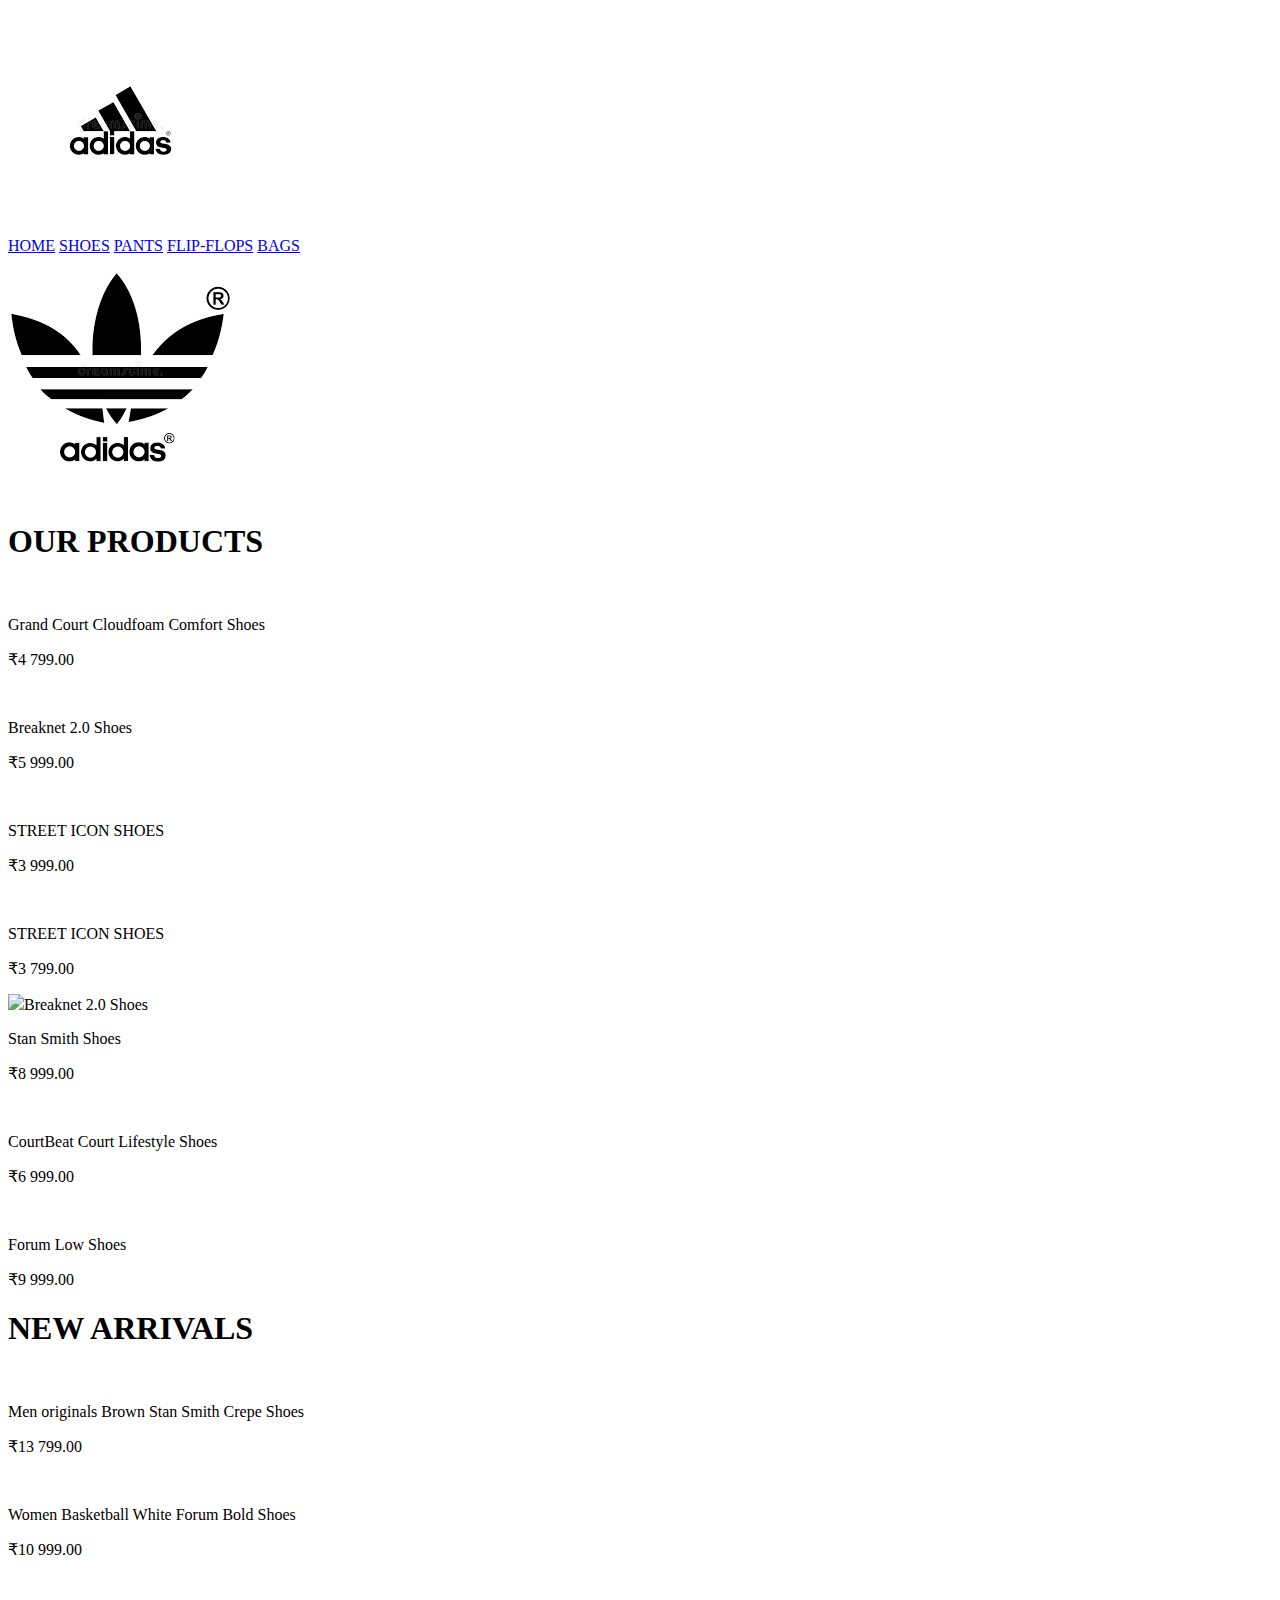
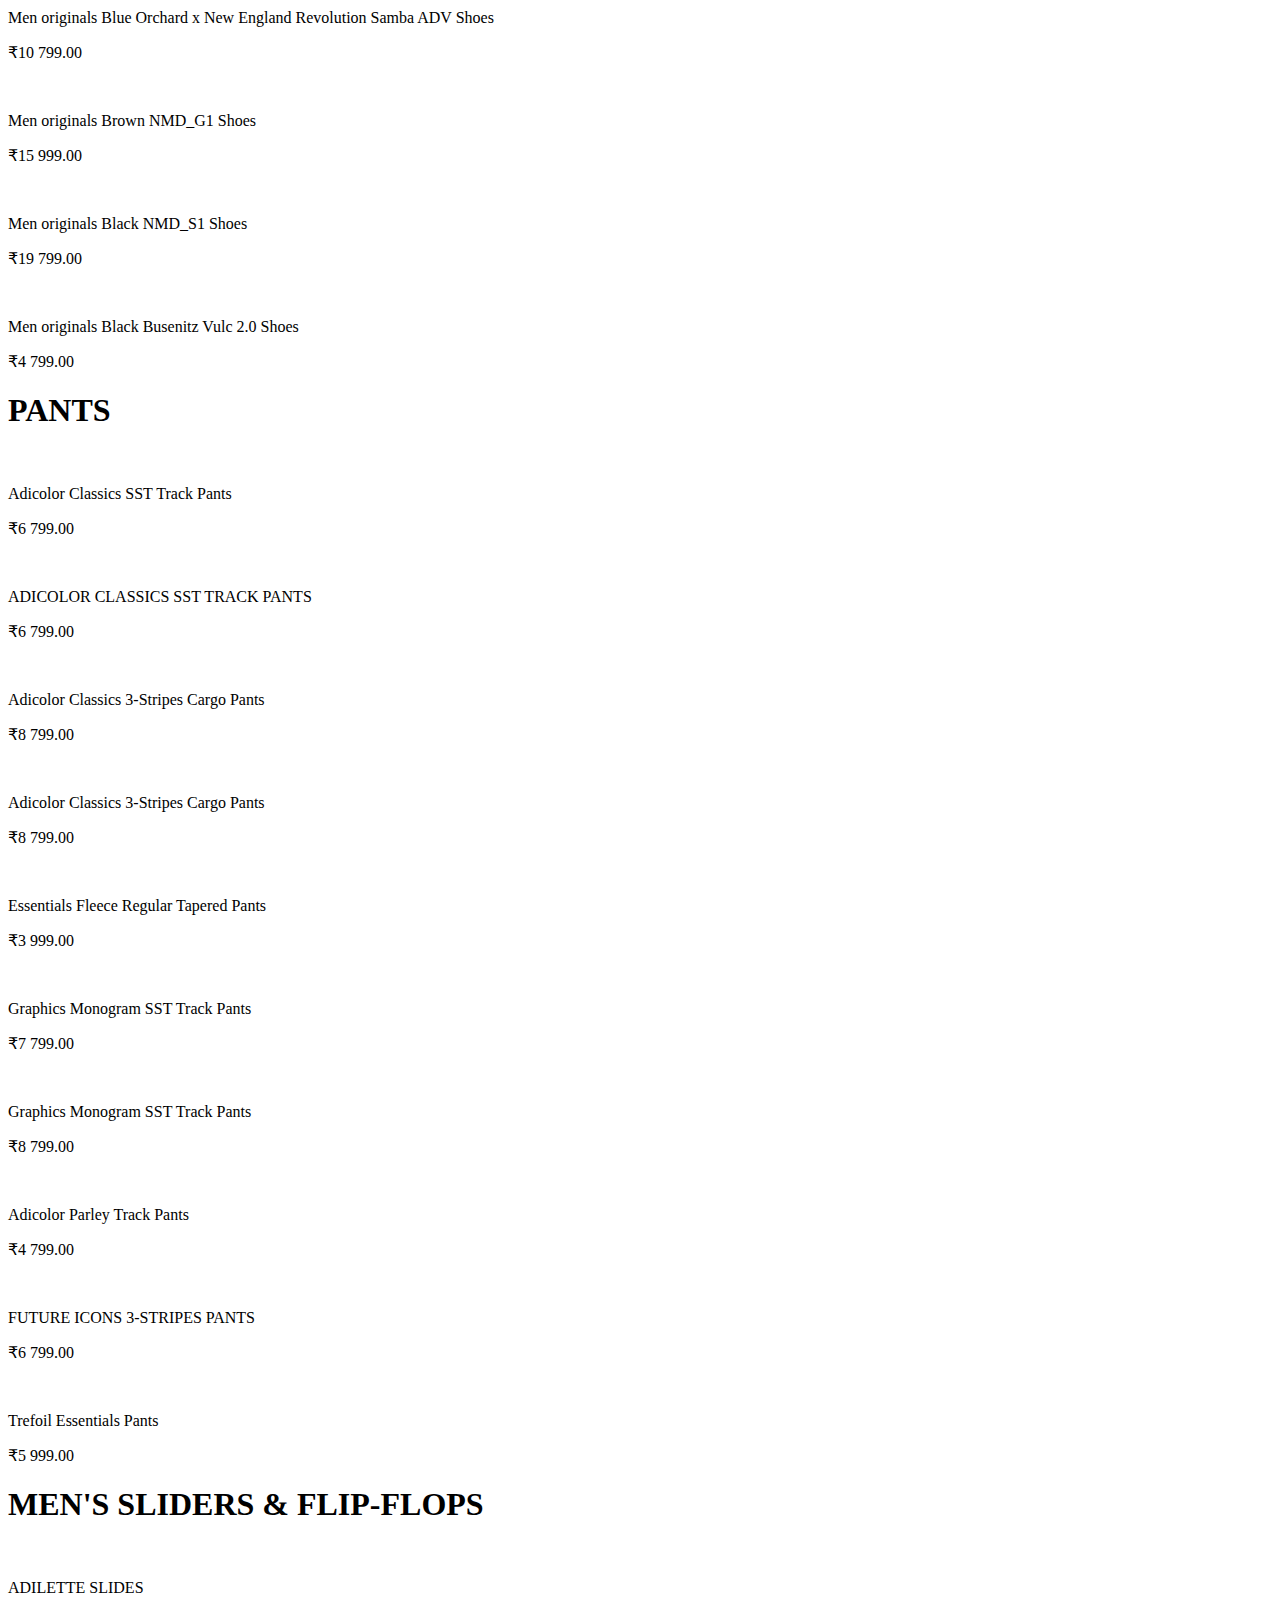
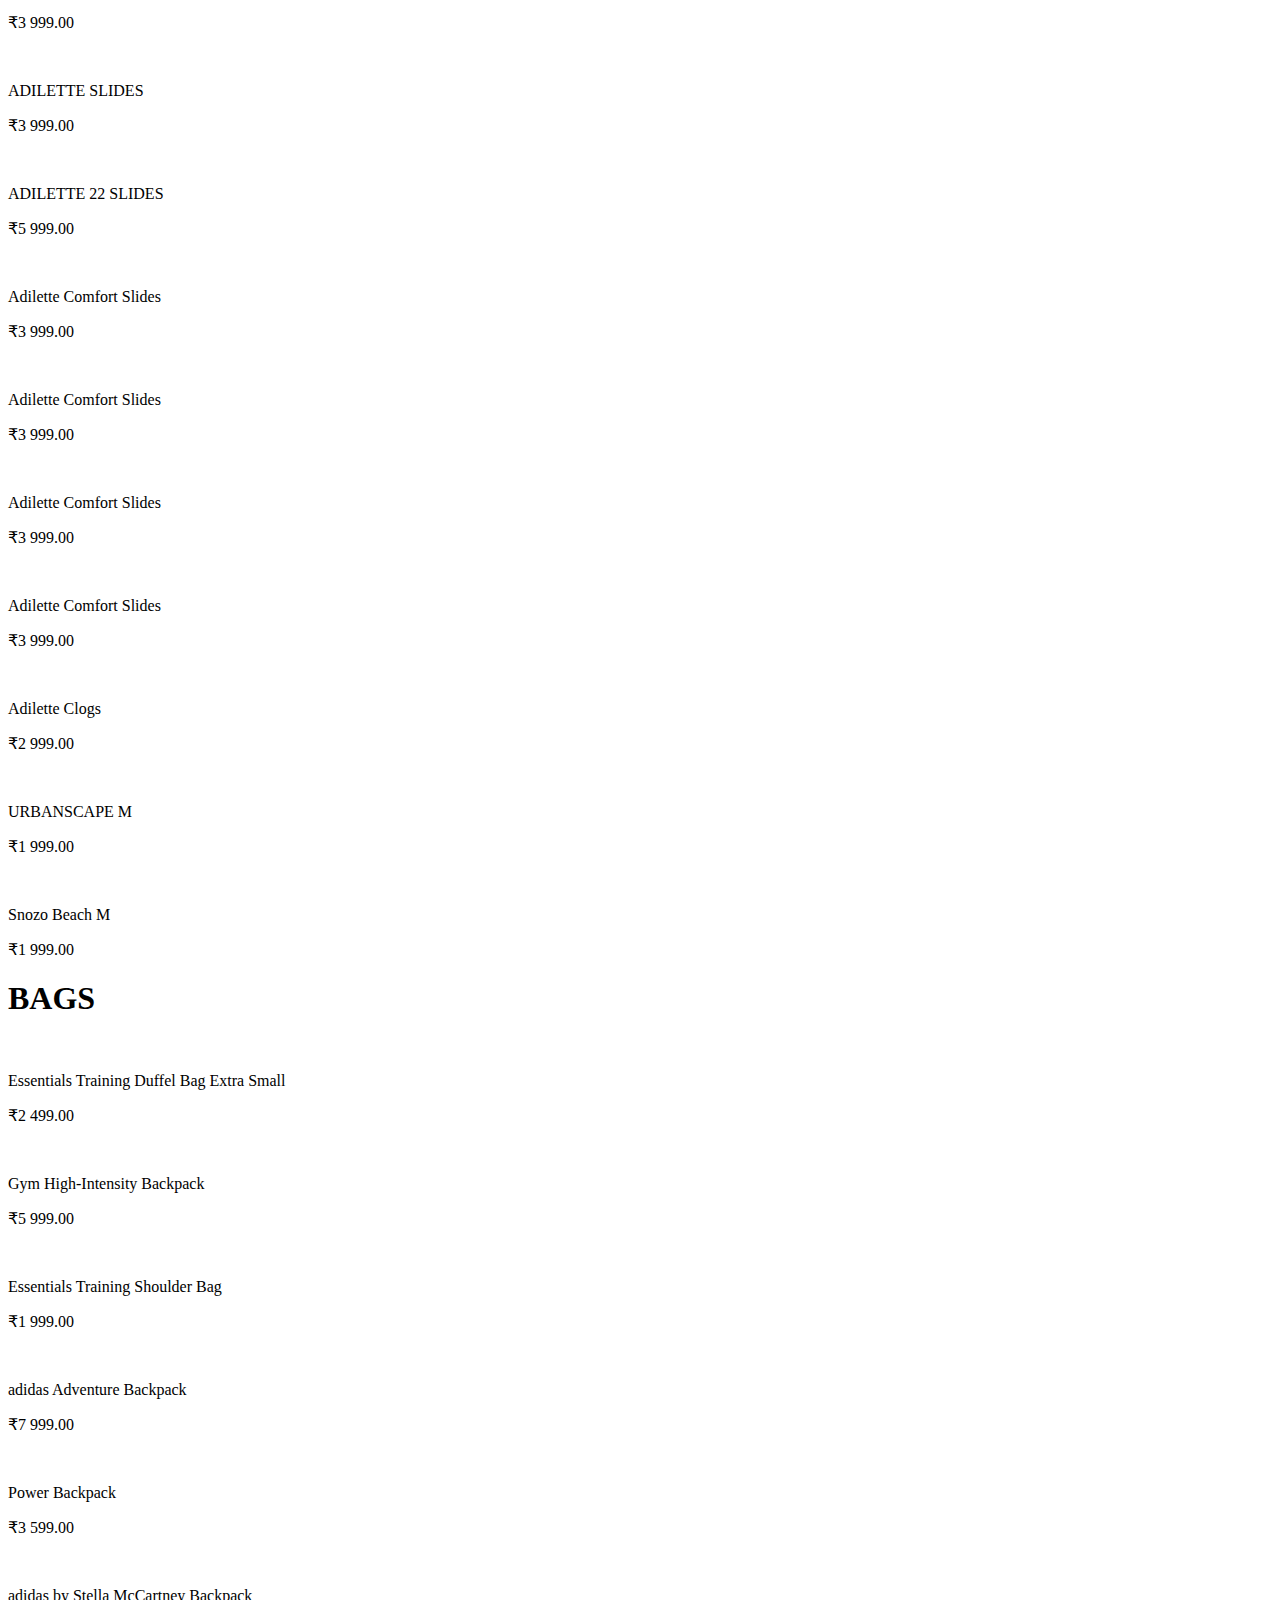
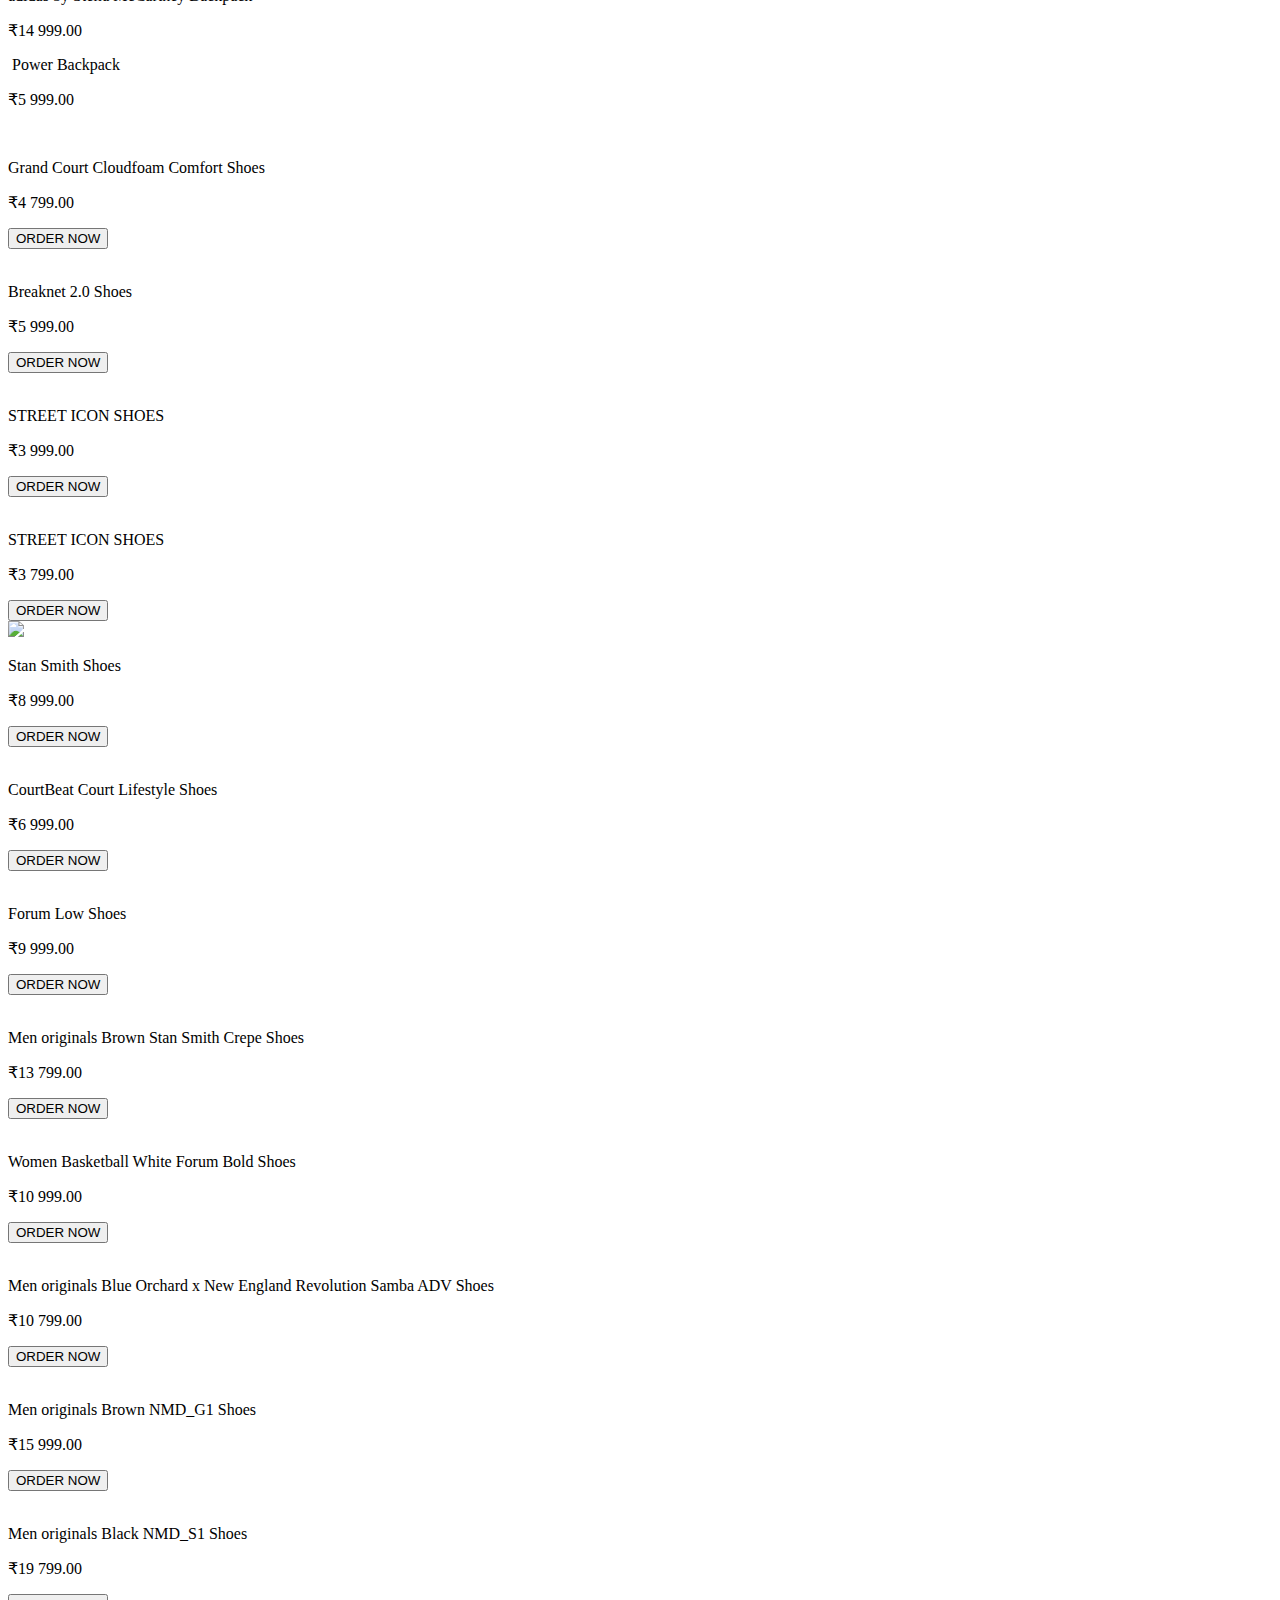
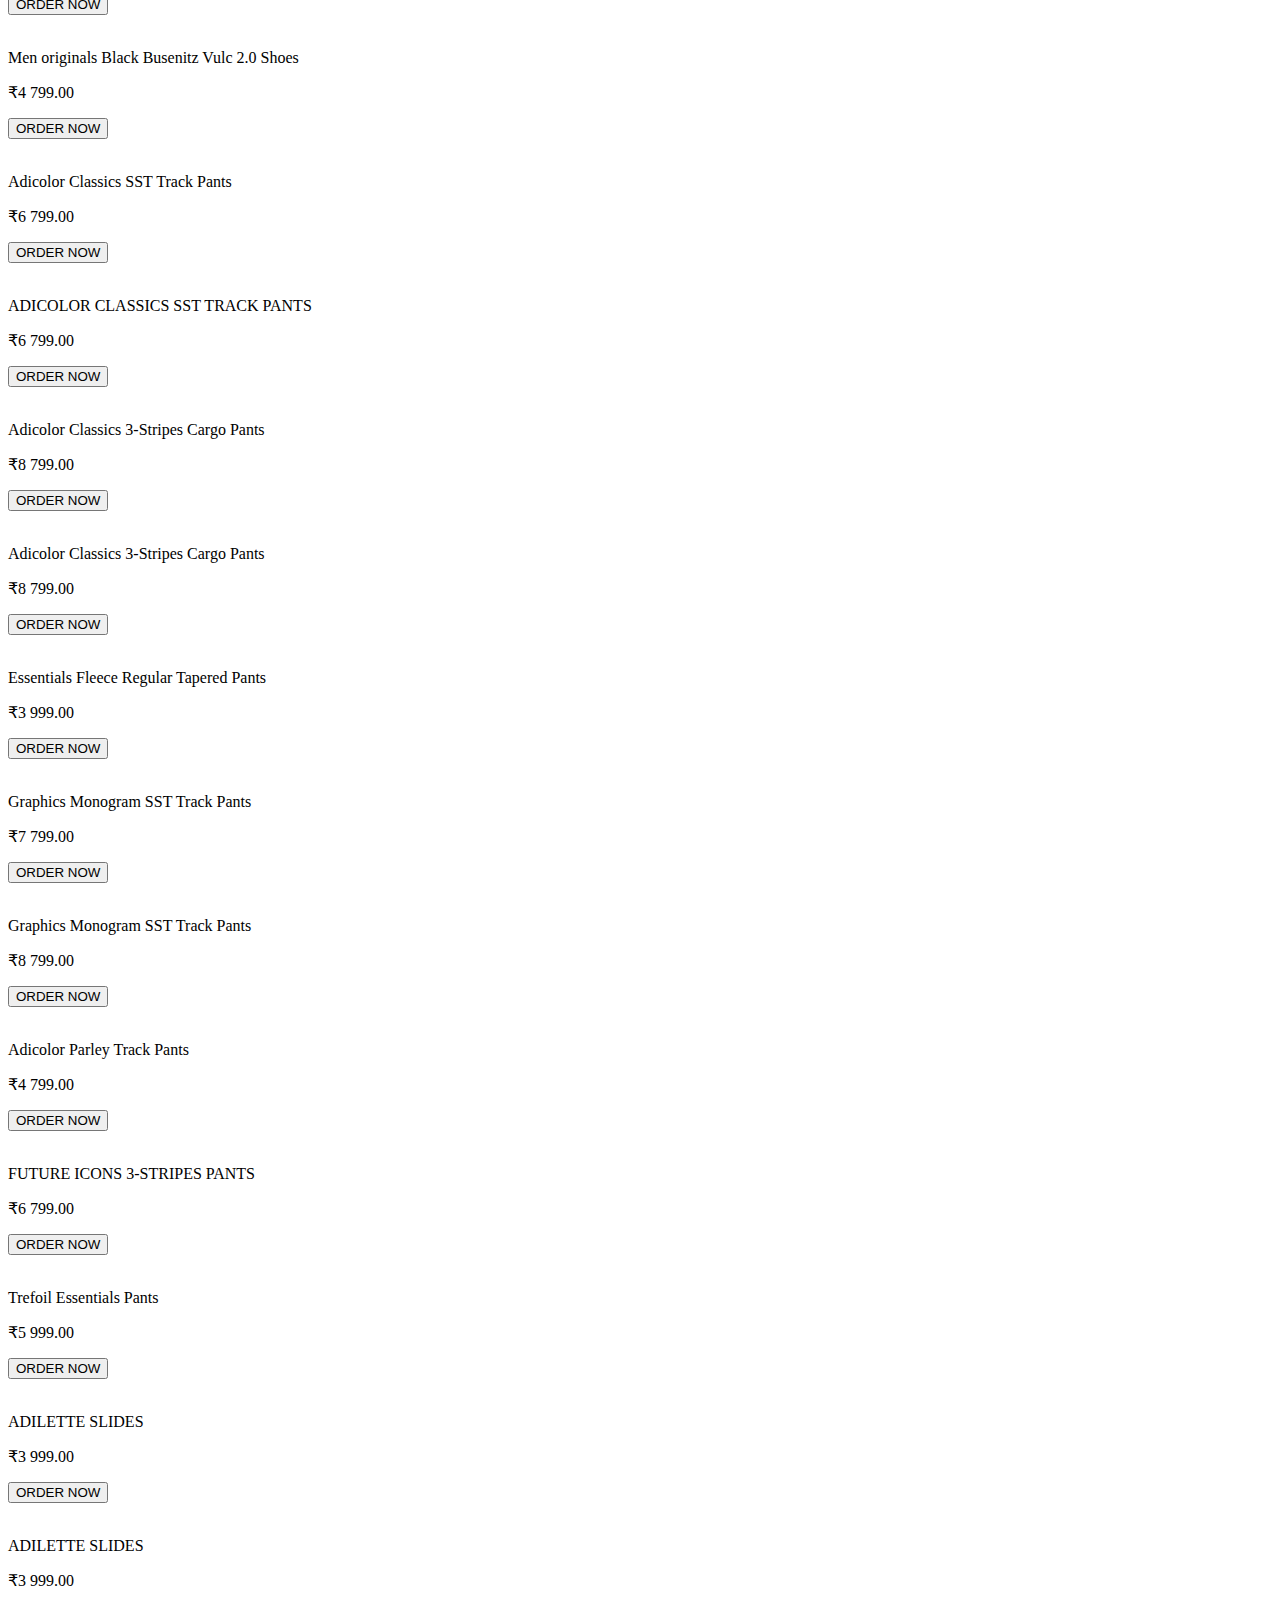
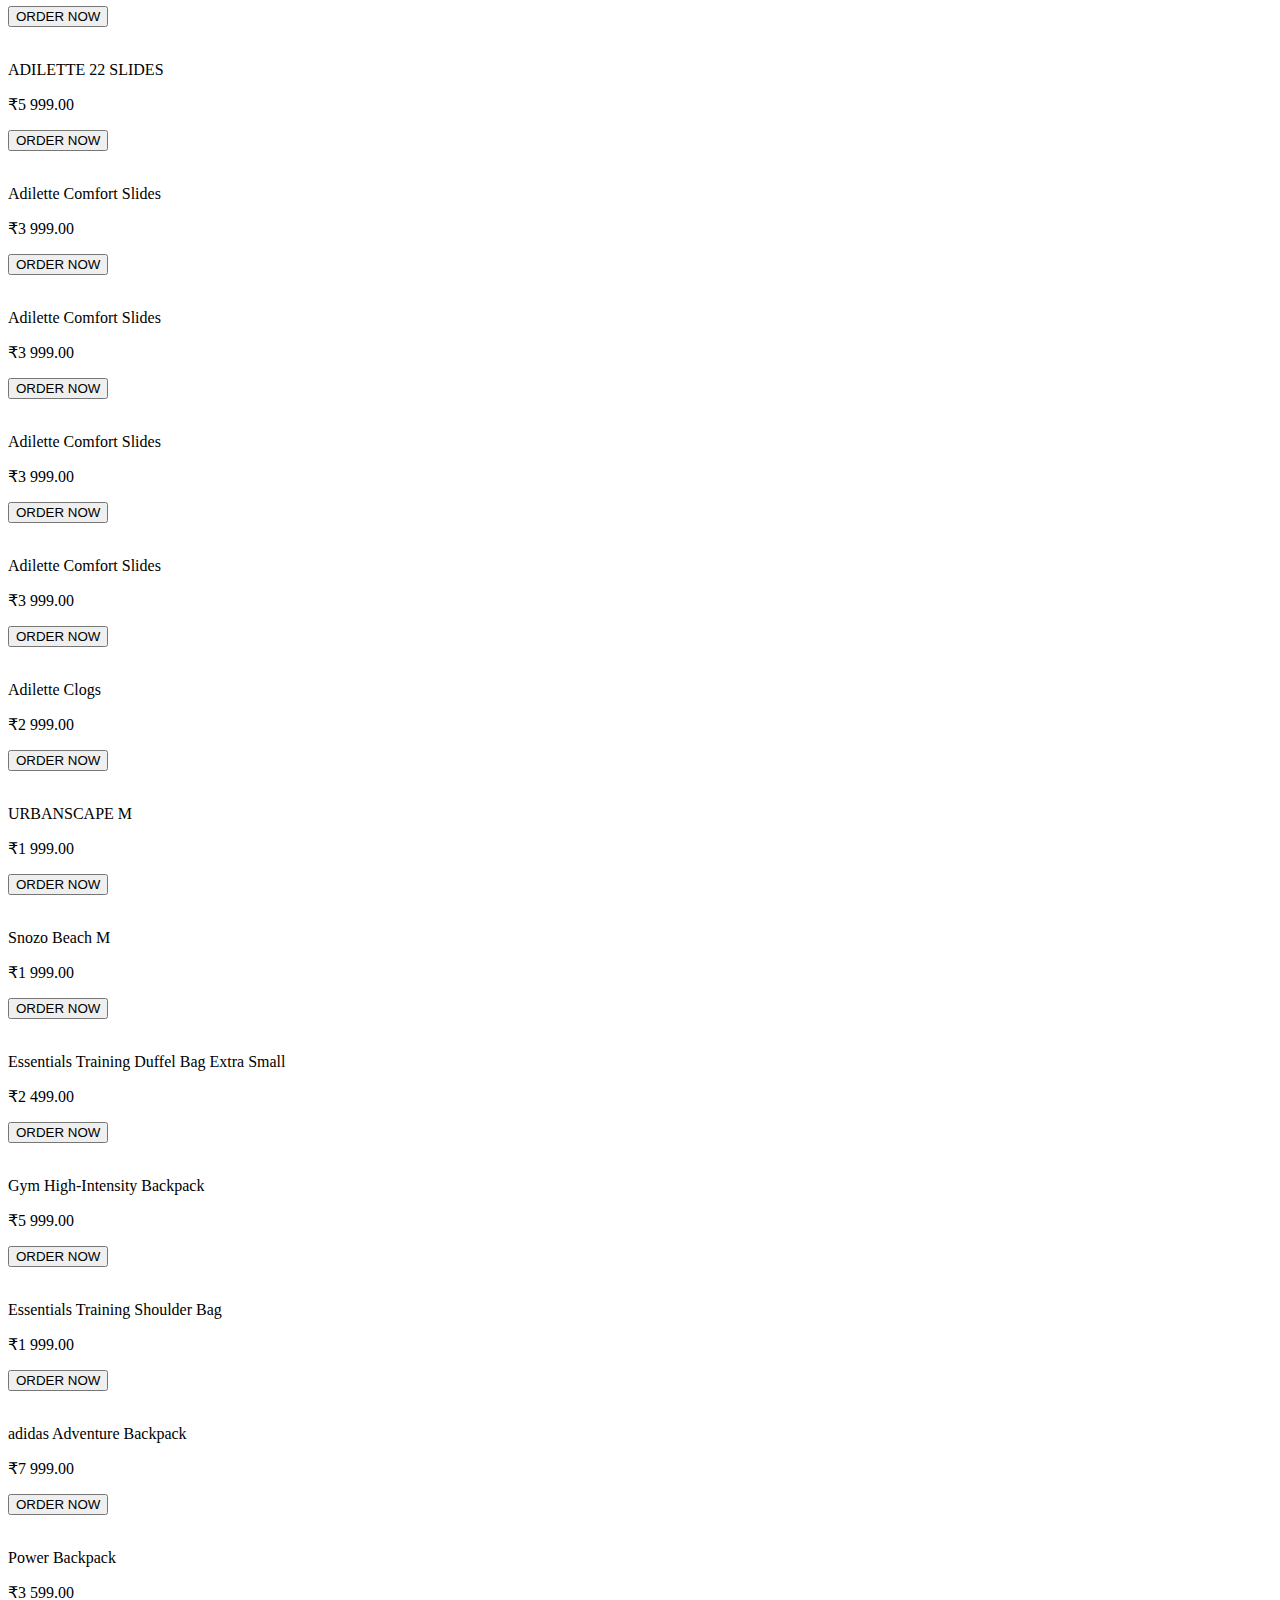
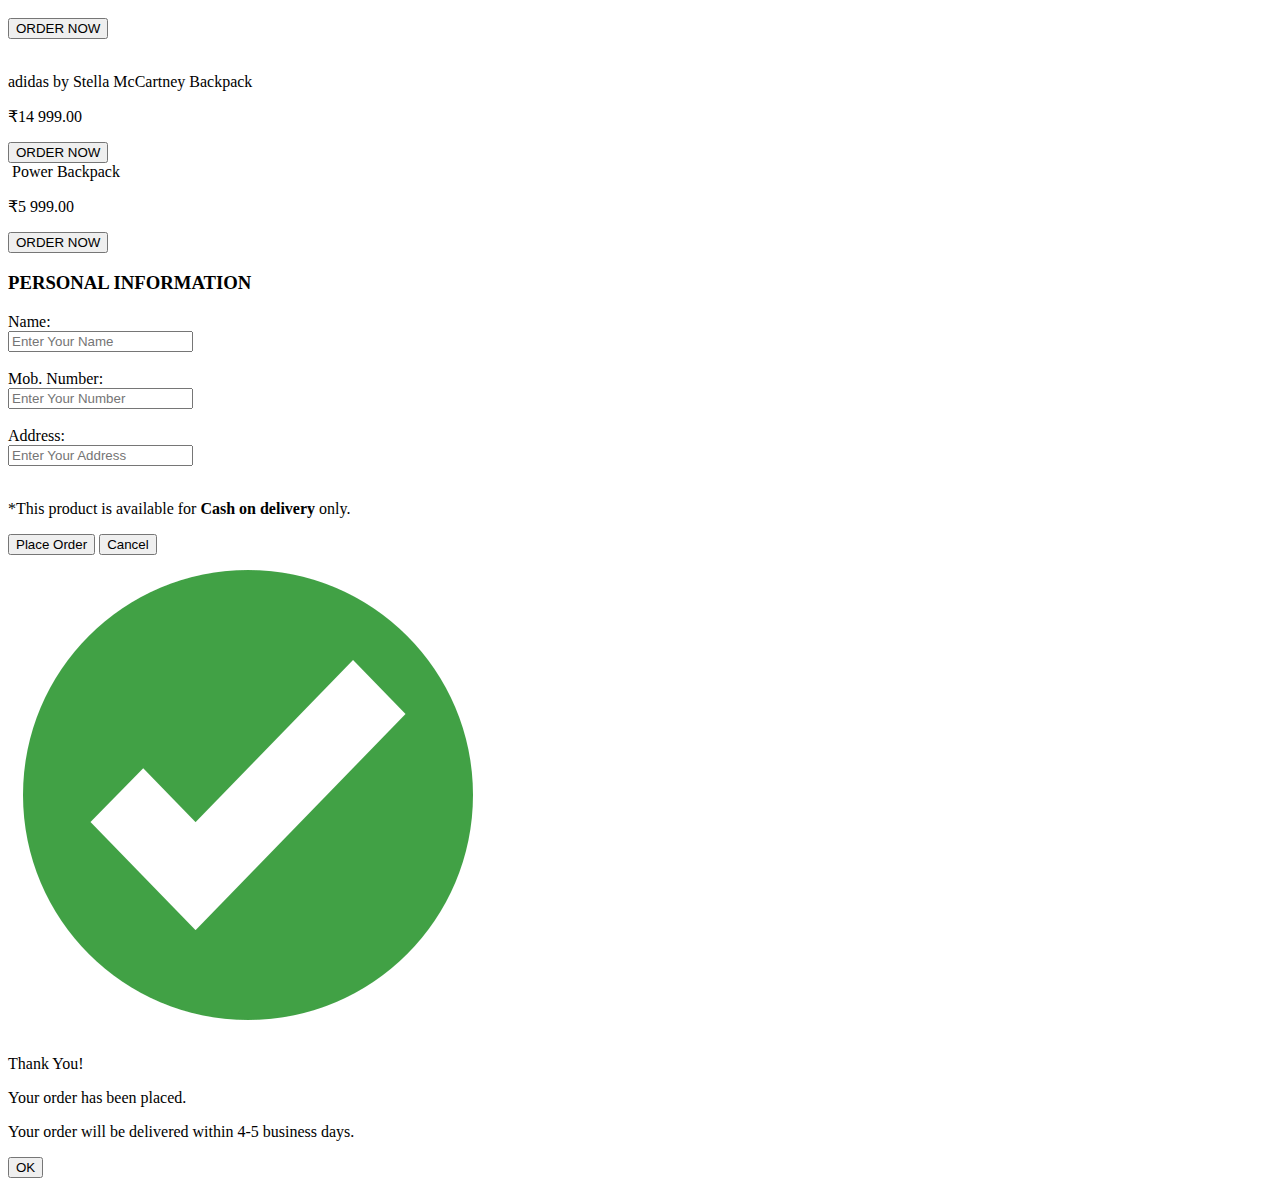
==== commit 65255c01: "update" ====
--- a/adidas.html
+++ b/adidas.html
@@ -5,7 +5,7 @@
     <meta name="viewport" content="width=device-width, initial-scale=1.0">
     <link rel="stylesheet" href="adidas.css">
     <link rel="stylesheet" href="https://cdnjs.cloudflare.com/ajax/libs/font-awesome/6.4.2/css/all.min.css" integrity="sha512-z3gLpd7yknf1YoNbCzqRKc4qyor8gaKU1qmn+CShxbuBusANI9QpRohGBreCFkKxLhei6S9CQXFEbbKuqLg0DA==" crossorigin="anonymous" referrerpolicy="no-referrer" />
-    <link rel="stylesheet" href="https://cdn.jsdelivr.net/npm/locomotive-scroll@3.5.4/dist/locomotive-scroll.css">
+    <!-- <link rel="stylesheet" href="https://cdn.jsdelivr.net/npm/locomotive-scroll@3.5.4/dist/locomotive-scroll.css"> -->
 
     <title>Addidas</title>
 </head>
@@ -469,6 +469,7 @@
                 <img src="https://assets.adidas.com/images/w_383,h_383,f_auto,q_auto,fl_lossy,c_fill,g_auto/a86b378fb856485d9458ab73014397fd_9366/adilette-clogs.jpg" alt="">
                     <p>Adilette Clogs</p>
                     <p>₹2 999.00</p>
+                    <button class="butn">ORDER NOW</button>
             </div>
             <div class="preview" data-target="p32">
                 <i class="fas fa-times"></i>
@@ -535,12 +536,32 @@
             </div>
         </div>
         <div class="popup" id="popup">
-            <p>Lorem ipsum dolor sit amet consectetur adipisicing elit. Nostrum maiores, neque maxime sint facilis rem explicabo aliquam quis fuga officia officiis rerum non voluptates ex tempora repellat blanditiis ut corporis assumenda quos nemo?</p>
-            <button type="submit" onclick="closepopup()">ok</button>
+            <div class="form">
+                <h3>PERSONAL INFORMATION</h3>
+                <label>Name:</label><br>
+                <input type="text" id="name" placeholder="Enter Your Name">
+                <br><br>
+                <label>Mob. Number:</label><br>
+                <input type="number" id="name" placeholder="Enter Your Number">
+                <br><br>
+                <label>Address:</label><br>
+                <input type="text" id="name" placeholder="Enter Your Address">
+                <br><br>
+                <p>*This product is available for <b>Cash on delivery</b> only.</p>
+            </div>
+            <button class="okk"type="submit" onclick="closepopup()">Place Order</button>
+            <button class="not-okk"type="submit" onclick="closepopup()">Cancel</button>
+        </div>
+        <div class="thnks" id="thnks">
+            <img src="submit.png" alt="" srcset="">
+            <p>Thank You!</p>
+            <p>Your order has been placed.</p>
+            <p>Your order will be delivered within 4-5 business days.</p>
+            <button class="t"type="submit" onclick="closepopup()">OK</button>
         </div>
     </div>
-    <script src="https://cdnjs.cloudflare.com/ajax/libs/gsap/3.12.2/gsap.min.js" integrity="sha512-16esztaSRplJROstbIIdwX3N97V1+pZvV33ABoG1H2OyTttBxEGkTsoIVsiP1iaTtM8b3+hu2kB6pQ4Clr5yug==" crossorigin="anonymous" referrerpolicy="no-referrer"></script>   
-<script src="https://cdnjs.cloudflare.com/ajax/libs/gsap/3.12.2/ScrollTrigger.min.js" integrity="sha512-Ic9xkERjyZ1xgJ5svx3y0u3xrvfT/uPkV99LBwe68xjy/mGtO+4eURHZBW2xW4SZbFrF1Tf090XqB+EVgXnVjw==" crossorigin="anonymous" referrerpolicy="no-referrer"></script>
+    <!-- <script src="https://cdnjs.cloudflare.com/ajax/libs/gsap/3.12.2/gsap.min.js" integrity="sha512-16esztaSRplJROstbIIdwX3N97V1+pZvV33ABoG1H2OyTttBxEGkTsoIVsiP1iaTtM8b3+hu2kB6pQ4Clr5yug==" crossorigin="anonymous" referrerpolicy="no-referrer"></script>   
+<script src="https://cdnjs.cloudflare.com/ajax/libs/gsap/3.12.2/ScrollTrigger.min.js" integrity="sha512-Ic9xkERjyZ1xgJ5svx3y0u3xrvfT/uPkV99LBwe68xjy/mGtO+4eURHZBW2xW4SZbFrF1Tf090XqB+EVgXnVjw==" crossorigin="anonymous" referrerpolicy="no-referrer"></script> -->
 <!-- <script src="https://cdn.jsdelivr.net/npm/locomotive-scroll@3.5.4/dist/locomotive-scroll.js"></script>       -->
 <script src="adidas.js"></script>
 </body>
